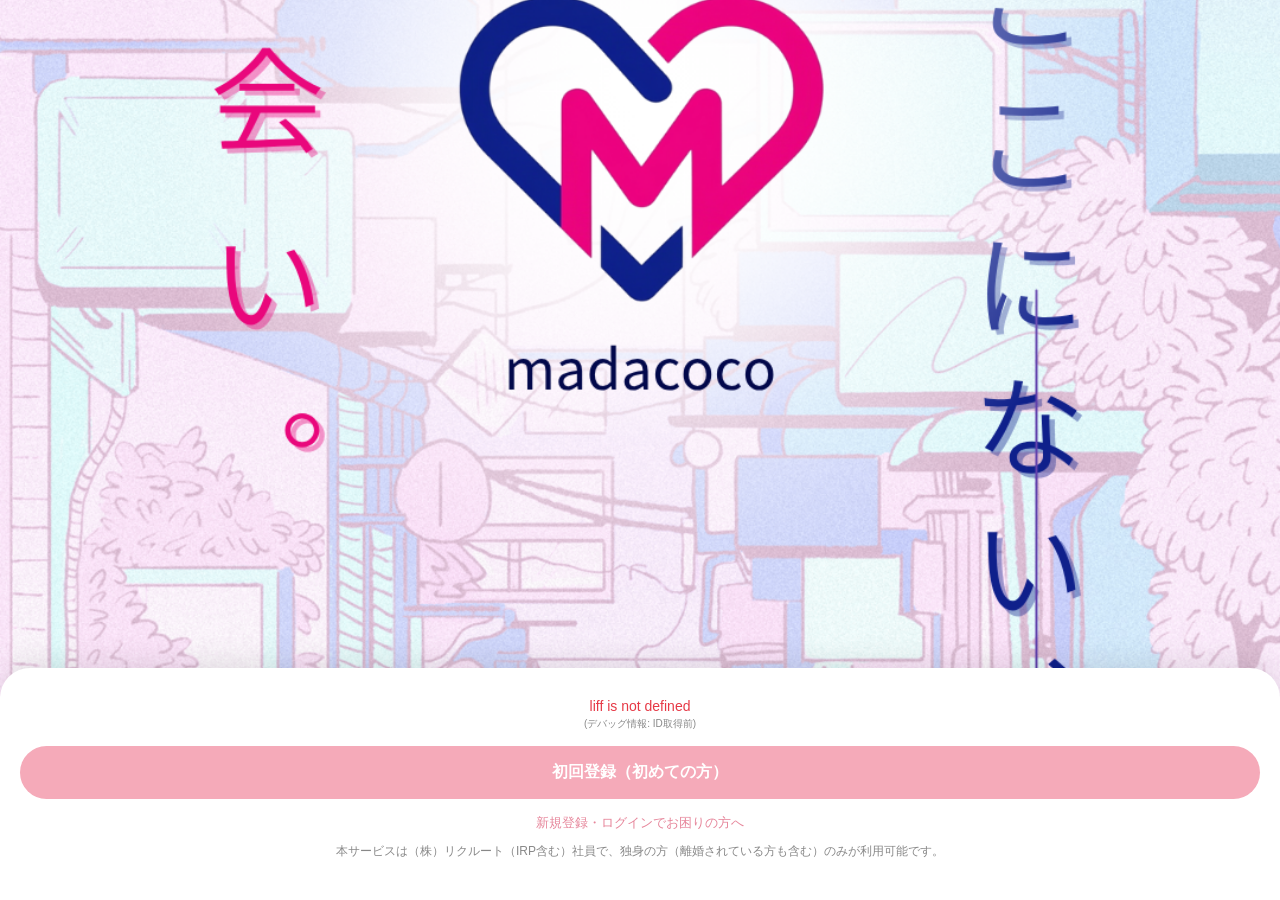
==== index.html @ 836d8bd5 "Update index.html" ====
<!DOCTYPE html>
<html lang="ja">
<head>
    <meta charset="UTF-8">
    <meta name="viewport" content="width=device-width, initial-scale=1.0, maximum-scale=1.0, user-scalable=no">
    <title>マダココ LIFF App</title>
    <link rel="stylesheet" href="swiper-bundle.min.css">
    <link rel="stylesheet" href="https://cdnjs.cloudflare.com/ajax/libs/font-awesome/6.5.2/css/all.min.css">
    <link rel="stylesheet" href="style.css">
    <script src="https://cdn.jsdelivr.net/npm/chart.js"></script>
    <script src="https://static.line-scdn.net/liff/edge/2/sdk.js"></script>
    <script src="https://cdn.jsdelivr.net/npm/vue@2.6.14/dist/vue.js"></script>
</head>
<body>
    <div id="loader-wrapper">
        <div class="loader-content">
            <div class="spinner"></div>
            <div class="loader-text-container">
                <span class="loading-text-item">リダイレクト中です...</span>
                <span class="loading-text-item">読み込み中です...</span>
                <span class="loading-text-item">表示情報の取得です</span>
            </div>
        </div>
    </div>

    <div id="app" style="display: none;">
    <!-------------- ---------------------------------------- -->
    <!-------------- マイページ（ホーム）ここからです-------------- -->
    <!-------------- ---------------------------------------- -->
        <div id="my-page" class="page" style="display: none;">
            <button id="menu-toggle-btn" class="menu-icon-btn" onclick="toggleSideMenu()">
                <i class="fas fa-bars"></i>
            </button>
            
            <header class="profile-header">
                <div class="profile-image-container">
                <img id="profile-image" src="https://placehold.jp/150x150.png" alt="プロフィール画像">
                </div>
                <h2 id="nickname">読み込み中...</h2>
                <p id="user-details">--歳・--領域</p>
            </header>
            
            <main class="main-content">
                <section class="metrics">
                    <div class="metric-card" onclick="openKyunDetailModal()">
                        <span class="metric-label">保有キュン</span>
                        <span class="metric-value" id="kyun-points">--</span>
                    </div>
                    <div class="metric-card" onclick="openDiagnosisModal()">
                        <span class="metric-label">診断達成率</span>
                        <span class="metric-value" id="diagnosis-progress">--%</span>
                    </div>
                </section>
                
             <div id="kyun-detail-modal" class="modal-overlay">
            <div class="modal-content-box">
                <div class="modal-header">
                    <h3>キュンポイント詳細</h3>
                    <button class="modal-close-btn" onclick="closeKyunDetailModal()">
                        <i class="fas fa-times"></i>
                    </button>
                </div>
                
                <div class="modal-body">
                    <div class="point-summary">
                        <span class="label">現在の保有数</span>
                        <span class="value" id="modal-kyun-total">--</span>
                        <span class="unit">キュン</span>
                    </div>

                    <div class="point-details-list">
                        <div class="detail-item">
                            <span class="detail-label">有効期限 (無期限)</span>
                            <span class="detail-value">10pt</span>
                        </div>
                        <div class="detail-item alert">
                            <span class="detail-label">今月末で失効</span>
                            <span class="detail-value">5pt</span>
                        </div>
                        <div class="detail-item">
                            <span class="detail-label">来月末で失効</span>
                            <span class="detail-value">0pt</span>
                        </div>
                    </div>

                    <hr class="divider">
                    
                    <p class="modal-note">
                        <small>※ポイントは付与された日から180日間有効です。<br>期限が切れると自動的に失効します。</small>
                    </p>

                    <button class="modal-action-btn" onclick="closeKyunDetailModal()">閉じる</button>
                </div>
            </div>
          </div>

                <section class="pickup-section">
                    <h3>今日のピックアップ</h3>
                </section>
                <section id="photo-upload-promo" class="photo-upload-promo" style="display: none;">
                    <div class="promo-card">
                        <div class="promo-icon">
                            <i class="fas fa-camera"></i>
                        </div>
                        <div class="promo-content">
                            <h3>プロフィール画像を設定しよう</h3>
                            <p>顔写真があるとマッチング率が大幅UP！<br>ぜひ登録しましょう！</p>
                        </div>
                        <button class="promo-btn" onclick="alert('写真登録機能')">
                            写真を登録する <i class="fas fa-arrow-right"></i>
                        </button>
                    </div>
                </section>
                
                <section class="pickup-users">
                    <img src="https://placehold.jp/100x100.png?text=User1" alt="ピックアップユーザー1">
                    <img src="https://placehold.jp/100x100.png?text=User2" alt="ピックアップユーザー2">
                    <img src="https://placehold.jp/100x100.png?text=User3" alt="ピックアップユーザー3">
                </section>

                <section class="timeline">
                    <div class="timeline-item">
                        <img src="https://placehold.jp/100x100.png?text=User4" alt="ゆりん">
                        <p><strong>ゆりさん(24)</strong>とマッチングしました！</p>
                        <i class="fas fa-heart"></i>
                    </div>
                    <div class="timeline-item">
                        <img src="https://placehold.jp/100x100.png?text=User5" alt="さおり">
                        <p><strong>さおりさん(24)</strong>が「いいね！」しました。</p>
                        <i class="fas fa-heart" style="color: #FFC0CB;"></i>
                    </div>
                    <div class="timeline-item timeline-item-action">
                        <img src="https://placehold.jp/100x100.png?text=User6" alt="いれん">
                        <div class="timeline-item-content">
                            <p><strong>いれんさん</strong>が「いいね！」しました。</p>
                            <p class="timeline-subtext">プロフィールを30%更新しました！</p>
                        </div>
                        <a href="#" class="timeline-button">可能する</a>
                    </div>
                </section>

                </main>
             <!-------------- ホーム画面のフッターです-------------------- -->
            <nav class="footer-nav">
                <a href="#" class="nav-item active" id="go-to-home-from-home">
                    <i class="fas fa-home"></i>
                    <span>ホーム</span>
                </a>
                <a href="#" class="nav-item" id="go-to-diagnosis-from-home">
                    <i class="fas fa-search"></i>
                    <span>診断</span>
                </a>
                <div class="nav-center-wrapper">
                    <a href="#" class="nav-item-center" id="go-to-swipe-from-home">
                        <img src="img/logo.png" alt="さがす" class="footer-logo">
                    </a>
                    <span class="nav-center-label">さがす</span>
                </div>
                <a href="#" class="nav-item" id="go-to-messages-from-home">
                    <i class="fas fa-comments"></i>
                    <span>メッセージ</span>
                </a>
                <a href="#" class="nav-item" id="go-to-assistant-from-home">
                    <i class="fas fa-user"></i>
                    <span>アシスタント</span>
                </a>
            </nav>
             <!-------------- ホーム画面のフッターここまで-------------------- -->
        
        </div><!----my-page閉じタグ- -->
    <!-------------- ---------------------------------------- -->
    <!-------------- マイページ（ホーム）ここまで----------------- -->
    <!-------------- ---------------------------------------- -->
    
        <!-------------- ---------------------------------------- -->
        <!-------------- グリッド・スワイプユーザー画面ここからです-------------- -->
        <div id="search-page" class="page" style="display: none;">
        <div class="app-container">
            
            <header class="app-header">
                <button class="icon-btn back-button" data-target="my-page">
                    <i class="fas fa-chevron-left"></i>
                </button>

                <div class="header-center-action">
                    <button class="view-toggle-btn active" id="toggle-view-mode-btn">
                        <i class="fas fa-th-large" id="toggle-view-icon"></i>
                    </button>
                </div>

                <button class="icon-btn menu-btn" onclick="toggleSideMenu()">
                    <i class="fas fa-bars"></i>
                </button>
            </header>

            <main class="main-content" style="position: relative;">
                
                <div id="swipe-view-area" style="width: 100%; height: 100%;">
                    <div class="swiper">
                        <div class="swiper-wrapper" id="swipe-deck">
                            </div>
                    </div>
                </div>

                <div id="grid-view-area" class="user-grid" style="display: none; width: 100%; height: 100%;">
                    <div id="user-grid-container">
                        </div>
                </div>

            </main>

            <nav class="footer-nav">
                <a href="#" class="nav-item" id="go-to-home-from-search">
                    <i class="fas fa-home"></i>
                    <span>ホーム</span>
                </a>
                <a href="#" class="nav-item" id="go-to-diagnosis-from-search">
                    <i class="fas fa-search"></i>
                    <span>診断</span>
                </a>
                <div class="nav-center-wrapper">
                    <a href="#" class="nav-item-center active" id="go-to-search-refresh">
                        <img src="img/logo.png" alt="さがす" class="footer-logo">
                    </a>
                    <span class="nav-center-label active">さがす</span>
                </div>
                <a href="#" class="nav-item" id="go-to-messages-from-search">
                    <i class="fas fa-comments"></i>
                    <span>メッセージ</span>
                </a>
                <a href="#" class="nav-item" id="go-to-assistant-from-search">
                    <i class="fas fa-user"></i>
                    <span>アシスタント</span>
                </a>
            </nav>
        </div>
      </div>
        <!-------------- グリッド・スワイプユーザー画面ここまで---------------- -->
        <!-------------- ---------------------------------------- -->
        
    <!-------------- ---------------------------------------- -->
    <!-------------- 初回登録画面ここからです-------------------- -->
    <!-------------- ---------------------------------------- -->
    <div id="registration-header" style="display: none;">
            
            <div class="header-top-row">
                <button id="reg-back-btn" class="header-back-btn" onclick="goBackStep()">
                    <i class="fas fa-chevron-left"></i>
                    <span>戻る</span>
                </button>

                <div class="reg-logo-container">
                    <img src="img/logo.png" alt="MADAKOKO Logo" class="reg-logo">
                </div>
                
                <div class="header-spacer"></div>
            </div>
            
            <div class="progress-area">
                <div class="progress-label">
                    <span class="step-text">STEP</span>
                    <span id="current-step-num" class="current-num">1</span>
                    <span class="total-num">/ 6</span>
                </div>
                <div class="progress-bar-bg">
                    <div id="progress-bar-fill" class="progress-bar-fill" style="width: 16%;"></div>
                </div>
            </div>
        </div>

    <div id="gender-selection-page" class="page" style="display: none;">
            <div class="gender-container">
                <h2>あなたの性別を教えてください</h2>
                <p>マッチングのために必要です</p>
                <div class="gender-buttons">
                    <button class="gender-btn male" onclick="selectGender('Men')">
                        <i class="fas fa-mars"></i> 男性
                    </button>
                    <button class="gender-btn female" onclick="selectGender('Women')">
                        <i class="fas fa-venus"></i> 女性
                    </button>
                </div>
            </div>
        </div>

    <div id="name-input-page" class="page" style="display: none;">
            <div class="gender-container"> <h2>お名前を教えてください</h2>
                <p>ユーザー登録のため、お名前（フルネーム）を入力してください。<br><small>(例)田中花子</small></p>
                
                <div class="input-group">
                    <input type="text" id="user-name-input" class="registration-input" placeholder="お名前を入力">
                </div>

                <div class="gender-buttons" style="margin-top: 30px;">
                    <button class="gender-btn next-step" onclick="submitName()">
                        次へ進む <i class="fas fa-chevron-right" style="font-size: 1rem; margin-left: 5px;"></i>
                    </button>
                </div>
            </div>
        </div>
     <div id="nickname-input-page" class="page" style="display: none;">
            <div class="gender-container"> <h2>ニックネーム登録</h2>
                <p>次に、マダココ上で使用したいニックネームを送信をお願い致します！<br><small style="color: #ff5252;">※他のユーザーに表示されます</small></p>
                
                <div class="input-group">
                    <input type="text" id="user-nickname-input" class="registration-input" placeholder="ニックネームを入力">
                </div>

                <div class="gender-buttons" style="margin-top: 30px;">
                    <button class="gender-btn next-step" onclick="submitNickname()">
                        次へ進む <i class="fas fa-chevron-right" style="font-size: 1rem; margin-left: 5px;"></i>
                    </button>
                </div>
            </div>
        </div>
     <div id="employee-id-input-page" class="page" style="display: none;">
            <div class="gender-container"><h2>従業員番号の登録</h2>
                <p>次に、従業員番号の送信をお願い致します！<br>
                   <small>(例)01010011 ※半角英数字のみ入力して下さい。</small>
                </p>
                
                <div class="input-group">
                    <input type="tel" id="user-employee-id-input" class="registration-input" placeholder="従業員番号を入力" maxlength="8" pattern="[0-9]*">
                </div>

                <div class="gender-buttons" style="margin-top: 30px;">
                    <button class="gender-btn next-step" onclick="submitEmployeeId()">
                        次へ進む <i class="fas fa-chevron-right" style="font-size: 1rem; margin-left: 5px;"></i>
                    </button>
                </div>
            </div>
        </div>
      <div id="age-input-page" class="page" style="display: none;">
            <div class="gender-container">
                <h2>年齢の登録</h2>
                <p>次に、あなたの年齢の送信をお願い致します！</p>
                
                <div class="input-group">
                    <input type="tel" id="user-age-input" class="registration-input" placeholder="年齢を入力 (例: 25)" maxlength="2" pattern="[0-9]*">
                </div>

                <div class="gender-buttons" style="margin-top: 30px;">
                    <button class="gender-btn next-step" onclick="submitAge()">
                        次へ進む <i class="fas fa-chevron-right" style="font-size: 1rem; margin-left: 5px;"></i>
                    </button>
                </div>
            </div>
        </div>

      <div id="department-input-page" class="page" style="display: none;">
            <div class="gender-container" style="max-width: 400px;"> <h2>所属領域の選択</h2>
                <p>あなたが所属する領域を選択してください！</p>
                
                <div class="department-grid">
                    <button class="dept-btn" onclick="submitDepartment('HR/人材')">HR・人材</button>
                    <button class="dept-btn" onclick="submitDepartment('住まい')">住まい</button>
                    <button class="dept-btn" onclick="submitDepartment('結婚')">結婚</button>
                    <button class="dept-btn" onclick="submitDepartment('車')">車</button>
                    <button class="dept-btn" onclick="submitDepartment('教育/進路')">教育・進路</button>
                    <button class="dept-btn" onclick="submitDepartment('旅行・レジャー')">旅行・レジャー</button>
                    <button class="dept-btn" onclick="submitDepartment('飲食')">飲食</button>
                    <button class="dept-btn" onclick="submitDepartment('ビューティー')">ビューティー</button>
                    <button class="dept-btn" onclick="submitDepartment('その他（業務支援など）')">その他<br><span style="font-size:0.8em">(業務支援など)</span></button>
                </div>

                <div style="margin-top: 20px;">
                    <small>※ボタンをタップすると登録が完了します</small>
                </div>
            </div>
        </div>
        <!-------------- ---------------------------------------- -->
        <!-------------- 　初回登録画面ここまで　-------------------- -->
        <!-------------- ---------------------------------------- -->
        

        <!-- 登録後のオンボーディング-->
        <div id="onboarding-page" class="page" style="display: none;">
　　　　　<div class="swiper onboarding-swiper">
                <div class="swiper-wrapper">
                    
                    <div class="swiper-slide onboarding-slide">
                        <div class="slide-text-area">
                            <h2>ご登録ありがとうございます！<br>まずは使い方を知りましょう</h2>
                        </div>
                        <img src="img/AI-choice.png" alt="説明画像1" class="onboarding-image">
                        <div class="slide-text-area">
                            <p>あなたを助ける専属の<br>AIアシスタントを選択します。</p>
                        </div>
                    </div>

                    <div class="swiper-slide onboarding-slide">
                       <div class="slide-text-area">
                            <h2>プロフィール写真を登録しましょう</h2>
                            <p>身バレ防止のため、個人を特定できない写真がベストです。<br>後からマイページで変更できます。</p>
                        </div>
                        <!-- <img src="https://placehold.jp/800x600.png?text=Image+3" alt="説明画像2" class="onboarding-image">-->
                        <img src="https://tanes.jp/wp-content/uploads/2025/11/ex_profile.png" alt="説明画像2" class="onboarding-image">
                        <div class="slide-text-area">
                            <div class="photo-tips">
                                <small>好きなものの写真などが良いかも！<br>※他人の写真など、プライバシーを侵害する写真はやめて下さい。</small>
                            </div>
                        </div>
                    </div>

                    <div class="swiper-slide onboarding-slide">
                      <div class="slide-text-area">
                            <h2>６つの診断であなたの個性を登録</h2>
                        </div>
                        <img src="https://tanes.jp/wp-content/uploads/2025/05/1.png" alt="説明画像3" class="onboarding-image">
                        <div class="slide-text-area">
                            <p>楽しい診断であなたの価値観を表現！<br>それをもとにマッチング！</p>
                        </div>
                    </div>
                    
                    <div class="swiper-slide onboarding-slide">
                      <div class="slide-text-area">
                            <h2>「キュン」でアピールしよう！</h2>
                        </div>
                        <!--  <img src="https://placehold.jp/800x600.png?text=Image+2" alt="説明画像4" class="onboarding-image">-->
                         <img src="https://tanes.jp/wp-content/uploads/2025/11/kyun-image.png" alt="説明画像4" class="onboarding-image">
                        <div class="slide-text-area">
                            <p>「キュン」で気になる相手へアピール！<br>お互いに送り合った場合、<br>「キュン・キュン」状態突入！<br>トークができるようになるよ！</p>
                        </div>
                    </div>

                </div>
                <div class="swiper-pagination onboarding-pagination">
                </div>
                <div class="onboarding-footer">
                <button id="onboarding-next-btn" class="main-action-btn">次へ</button>
                </div>
            </div>
        </div>

        <div id="assistant-selection-page" class="page" style="display: none;">
            <div class="gender-container" style="max-width: 500px;">
                <h2>パートナーの選択</h2>
                <p>あなたの診断をサポートする<br>アシスタントを選択してください。</p>

                <div class="assistant-grid">
                    <div class="assistant-card" onclick="submitAssistant('butler')">
                        <div class="assistant-img-wrapper">
                            <img src="https://tanes.jp/wp-content/uploads/2025/10/真田くん-scaled.png" alt="執事 真田">
                        </div>
                        <div class="assistant-info">
                            <h3>執事：真田くん</h3>
                            <p>冷静沈着で頼れる<br>イケメン執事アシスタント</p>
                        </div>
                        <button class="select-assist-btn">真田くんにする</button>
                    </div>

                    <div class="assistant-card" onclick="submitAssistant('maid')">
                        <div class="assistant-img-wrapper">
                            <img src="https://tanes.jp/wp-content/uploads/2025/10/ココちゃん.png" alt="メイド ココ">
                        </div>
                        <div class="assistant-info">
                            <h3>メイド：ココちゃん</h3>
                            <p>元気いっぱいで明るい<br>可憐メイドアシスタント</p>
                        </div>
                        <button class="select-assist-btn">ココちゃんにする</button>
                    </div>
                </div>
            </div>
        </div>

    　　　<!-- ヘッダーのメニュー表示画面-->
        <div id="menu-overlay" onclick="toggleSideMenu()"></div>

           <div id="side-menu">
            <div class="menu-header">
                <h3>設定・編集</h3>
                <button class="menu-close-btn" onclick="toggleSideMenu()">
                    <i class="fas fa-times"></i>
                </button>
            </div>
            <ul class="menu-list">
                <li onclick="alert('基本情報の編集機能は準備中です')">
                    <i class="fas fa-user-edit"></i> 基本情報の変更
                </li>
                <li onclick="alert('写真の変更機能は準備中です')">
                    <i class="fas fa-camera"></i> プロフィール写真の変更
                </li>
                <li onclick="alert('通知設定機能は準備中です')">
                    <i class="fas fa-bell"></i> 通知設定
                </li>
                <hr>
                <li onclick="alert('ヘルプ機能は準備中です')">
                    <i class="fas fa-question-circle"></i> ヘルプ・お問い合わせ
                </li>
                <li onclick="liff.closeWindow();">
                    <i class="fas fa-sign-out-alt"></i> アプリを閉じる
                </li>
            </ul>
           </div>
        <!-- ヘッダーのメニュー表示画面ここまで-->
        
        <!-- レーダーチャートポップアップ-->
            <div id="diagnosis-modal" class="modal-overlay">
            <div class="modal-content-box">
                <div class="modal-header">
                    <h3>診断ステータス</h3>
                    <button class="modal-close-btn" onclick="closeDiagnosisModal()">
                        <i class="fas fa-times"></i>
                    </button>
                </div>
                
                <div class="modal-body">
                    <p class="chart-instruction">
                        あなたの恋愛傾向分析結果です。<br>
                        <small>※未診断の項目は「0」と表示されます。</small>
                    </p>

                    <div class="chart-container" style="position: relative; height:300px; width:100%">
                        <canvas id="radarChart"></canvas>
                    </div>

                    <div class="incomplete-alert" id="diagnosis-alert" style="display:none;">
                        <i class="fas fa-exclamation-circle"></i> 未完了の診断があります
                    </div>

                    <button class="modal-action-btn" onclick="closeDiagnosisModal()">閉じる</button>
                </div>
            </div>
        </div>
        <!-- レーダーチャートポップアップここまで-->

        <!-- マッチング（キュンキュン）演出です-->
        <div id="match-success-page" class="page" style="display: none;">
            <div class="match-container">
                <div class="match-logo-container">
                    <img src="img/logo.png" alt="Logo" class="match-logo">
                </div>
                <div class="match-title">
                    KYUN ★ KYUN!
                </div>
                
                <div class="match-animation-area">
                    <div id="heartbeat-loader">
                        <svg version="1.1" xmlns="http://www.w3.org/2000/svg" viewBox="0 0 298 53.9">
                            <path class="heartbeat-path" d="M0.7,21.5h33.8l8.9,19.3l17-38.6l10.9,19.3h51l11.6,22l14.8-44.8l10.9,22.8h138.8"/>
                        </svg>
                    </div>
                    <div class="match-user left">
                        <img id="match-my-img" src="" alt="Me">
                    </div>
                    
                    <div class="match-heart">
                        <i class="fas fa-heart"></i>
                    </div>
                    
                    <div class="match-user right">
                        <img id="match-partner-img" src="" alt="Partner">
                    </div>
                </div>

                <div class="match-message-box">
                    <p>You matched with <strong id="match-partner-name">〇〇</strong>.</p>
                    <div class="match-sub-text-box">
                        Start your secret conversation now.
                    </div>
                </div>
                <button class="match-action-btn" @click="goToSecretQuestionPhase">
                   ヒミツの質問へ進む
                </button>
            </div>
            </div>
        
        <!-- マッチング（キュンキュン）演出ここまで-->

        <!-- ヒミツの質問画面-->
        <div v-if="currentView === 'match-question'" class="step-container">
      <h2 class="step-title">ヒミツの質問を設定</h2>
      <p class="step-description">
        お相手に聞きたいことを2つ選んで、<br>具体的な質問を入力してください。
      </p>

      <div class="topic-list">
        <div v-for="(topic, index) in secretTopics" :key="index" class="topic-item">
          <button 
            class="btn topic-btn" 
            :class="{ 'selected': isTopicSelected(topic) }"
            @click="toggleTopic(topic)"
            :disabled="!isTopicSelected(topic) && selectedTopics.length >= 2"
          >
            {{ topic }}
          </button>

          <div v-if="isTopicSelected(topic)" class="question-input-area">
            <p class="input-label">具体的な質問内容：</p>
            <input 
              type="text" 
              v-model="questionInputs[topic]" 
              placeholder="例：休日は何をして過ごすのが好き？"
              class="input-text"
            >
          </div>
        </div>
      </div>

      <div class="action-area">
        <button class="btn btn-submit" @click="submitSecretQuestions" :disabled="!isFormValid">
          これで決定する
        </button>
      </div>
    </div>
    <!-- ヒミツの質問画面ここまで-->
        
</div><!-- 27行目<div id="app" style="display: none;">の閉じタグ-->

    <div id="sync-button-container" style="display: none;">
        
        <div class="registration-content">
            <p id="error-message"></p>
            
            <button id="sync-button" class="registration-button primary" onclick="syncAccount()">
                初回登録（初めての方）
            </button>
            
            <div class="registration-footer">
                <a href="#">新規登録・ログインでお困りの方へ</a>
                <p>本サービスは（株）リクルート（IRP含む）社員で、独身の方（離婚されている方も含む）のみが利用可能です。</p>
            </div>
        </div>
        
    </div>

    <script src="swiper-bundle.min.js"></script>
   <script src="script.js?v=1.0.5"></script> 
<script>
  // Vue.jsの初期化
  new Vue({
    el: '#app', // id="app" の中をVueで管理する
    data: {
      currentView: '', // 現在表示しているVue管理下の画面
      
      // ヒミツの質問用データ
      secretTopics: [
        '仕事の価値観', '恋愛のスタンス', 'お金の使い方', 
        '休日の過ごし方', '食の好み', '譲れないコト', 'その他'
      ],
      selectedTopics: [],   // 選択されたトピック
      questionInputs: {},   // 質問文の入力内容
      
      // 必要に応じてマッチングIDなどをここに保持
      currentMatchId: null 
    },
    computed: {
      // 2つ選択され、かつ両方にテキストが入力されているかチェック
      isFormValid: function() {
        if (this.selectedTopics.length !== 2) return false;
        var self = this;
        return this.selectedTopics.every(function(topic) {
          var text = self.questionInputs[topic];
          return text && text.trim().length > 0;
        });
      }
    },
    methods: {
      // トピックボタンが押された時の処理
      toggleTopic: function(topic) {
        var idx = this.selectedTopics.indexOf(topic);
        if (idx >= 0) {
          // 選択解除
          this.selectedTopics.splice(idx, 1);
        } else {
          // 追加（2つ未満の場合のみ）
          if (this.selectedTopics.length < 2) {
            this.selectedTopics.push(topic);
            // 入力欄初期化
            if (!this.questionInputs[topic]) {
              this.$set(this.questionInputs, topic, '');
            }
          }
        }
      },
      
      // 選択状態かどうか
      isTopicSelected: function(topic) {
        return this.selectedTopics.indexOf(topic) !== -1;
      },

      // マッチング画面から質問画面へ遷移する処理
      goToSecretQuestionPhase: function() {
        // 既存のVanilla JSで制御されている画面を非表示にする
        // (マッチング成功画面のIDを指定して隠す)
        var matchPage = document.getElementById('match-success-page');
        if (matchPage) matchPage.style.display = 'none';

        // Vueの画面を表示する
        this.currentView = 'match-question';
        
        // ※ここで必要であれば currentMatchId をセットする処理を入れる
        // this.currentMatchId = "取得したID";
      },

      // GASへ送信する処理
      submitSecretQuestions: function() {
        var self = this;
        // 送信ボタンを連打できないようにローディング等を挟むと良いですが、ここでは簡易的に実装
        
        // LIFFのID取得（まだ取得できていない場合の保険）
        var liffId = null;
        if (liff && liff.getDecodedIDToken()) {
            liffId = liff.getDecodedIDToken().sub; // LINE User ID相当
        }

        var payload = {
          action: 'submitSecretQuestions',
          liffUserId: liffId, 
          matchId: this.currentMatchId, // マッチングID
          questions: this.selectedTopics.map(function(topic) {
            return {
              topic: topic,
              text: self.questionInputs[topic]
            };
          })
        };

        // GASへの送信（fetch）
        // ★★★注意：以下のURLはあなたのGASウェブアプリのURLに書き換えてください★★★
        var GAS_API_URL = 'https://script.google.com/macros/s/AKfycbx.../exec'; 

        fetch(GAS_API_URL, {
          method: 'POST',
          body: JSON.stringify(payload)
        })
        .then(function(response) { return response.json(); })
        .then(function(data) {
          if (data.success) {
            alert("質問を送信しました！トーク画面に戻って結果をお待ちください。");
            liff.closeWindow(); // 画面を閉じる
          } else {
            alert("送信エラー: " + (data.message || "不明なエラー"));
          }
        })
        .catch(function(error) {
          alert("通信エラーが発生しました: " + error);
        });
      }
    }
  });
</script>
</body>
</html>
---- style.css ----
/* style.css (理想UIへの修正版) */
:root {
    --bg-color-light: #F7F7F7; /* 理想UIの背景色に近い色 */
    --card-color-light: #FFFFFF;
    --primary-text-light: #222222;
    --secondary-text: #888;
    
    /* --- テーマカラー定義 --- */
    --theme-color-pink: #EC027E;
    /* 理想UIの紫 (ヘッダーグラデーション用) */
    --theme-color-purple: #9B27AF; 
    /* 理想UIの濃いピンク (ヘッダーグラデーション用) */
    --theme-color-deep-pink: #E03C7E;
    
    --accent-color: var(--theme-color-pink);
    --swiper-theme-color: var(--theme-color-pink);
    --icon-color: #CCC;
    --icon-active: var(--theme-color-pink);
    --footer-height: 75px; /* フッターの高さを変数で定義 */
}

body { 
    margin: 0; 
    font-family: -apple-system, BlinkMacSystemFont, 'Segoe UI', Roboto, 'Helvetica Neue', Arial, sans-serif; 
    background-color: var(--bg-color-light); /* 理想UIの背景色 */
    color: var(--primary-text-light); 
    height: 100vh; 
    /* overflow: hidden; */ /* ← スクロール可能にするためコメントアウト */
}
#app { display: none; }

/* --- ページ共通 --- */
.page { 
    animation: fadeIn 0.5s ease-in-out; 
    /* フッターナビの分だけ下部に余白を確保 */
    padding-bottom: var(--footer-height); /* 変数を使用 */
    /* padding-bottom: 80px; */
}
@keyframes fadeIn { from { opacity: 0; } to { opacity: 1; } }


/* ▼▼▼▼▼ 理想UIのマイページスタイル ▼▼▼▼▼ */

/* #my-page 専用のコンテナ設定を削除 */
/* .container { ... } */

/* 理想UIのプロフィールヘッダー */
.profile-header { 
    /* 理想UIのグラデーション（紫からピンクへ） */
    background: linear-gradient(135deg, var(--theme-color-purple) 0%, var(--theme-color-deep-pink) 100%);
    color: white;
    padding: 30px 24px 30px 24px; /* 高さを調整 */
    text-align: center;
    position: relative; 
    /* 理想UIのカーブ */
    border-radius: 0 0 45% 45% / 0 0 35px 35px;
    box-shadow: 0 4px 15px rgba(0, 0, 0, 0.1);
    margin-bottom: -15px; /* メインコンテンツと少し重ねる */
    z-index: 5;
}
.profile-header img { 
    width: 100px; /* 理想UIに合わせて少し小さく */
    height: 100px; 
    border-radius: 50%; 
    object-fit: cover; 
    border: 4px solid var(--card-color-light);
    box-shadow: 0 5px 20px rgba(0, 0, 0, 0.2);
    padding: 0;
    background: none;
}
.profile-header h2 { 
    margin: 12px 0 4px 0; /* 余白調整 */
    font-size: 22px; 
    font-weight: 600; 
    color: white;
}
/* 理想UIの「28歳・〇〇」のスタイル */
#user-details {
    margin: 0;
    font-size: 14px;
    font-weight: 400;
    color: white;
    opacity: 0.9;
}

/* 理想UIのメインコンテンツエリア */
#my-page .main-content {
    padding: 0 16px; /* 左右に余白 */
    position: relative;
    z-index: 10;
    display: flex;
    flex-direction: column;
    gap: 16px; /* 各セクション間の余白 */
}

/* 理想UIの「今日のピックアップ」 */
.pickup-section {
    background-color: var(--theme-color-deep-pink);
    color: white;
    text-align: center;
    padding: 12px;
    border-radius: 12px;
    font-size: 16px;
    font-weight: 600;
    margin-top: 30px; /* ヘッダーと重なる分＋余白 */
}
.pickup-section h3 {
    margin: 0;
    font-size: 1em; /* 親のフォントサイズを継承 */
}

/* 理想UIのメトリクス */
.metrics { 
    display: flex; 
    gap: 16px; 
    /* margin-bottom: 0; */ /* main-contentのgapで管理 */
    margin-left: 0; /* 左右余白は親(.main-content)で管理 */
    margin-right: 0;
}
.metric-card { 
    flex: 1; 
    background-color: var(--card-color-light); 
    border-radius: 12px; 
    padding: 16px; /* 少し小さく */
    text-align: center; 
    box-shadow: 0 4px 10px rgba(0, 0, 0, 0.05); 
}
.metric-label { 
    display: block; 
    font-size: 13px; /* 少し小さく */
    color: var(--secondary-text); 
    margin-bottom: 6px; 
}
.metric-value { 
    font-size: 26px; /* 少し小さく */
    font-weight: 700; 
    color: var(--accent-color); 
}

/* 理想UIのピックアップユーザー */
.pickup-users {
    display: flex;
    justify-content: center;
    gap: 20px;
    padding: 10px 0;
}
.pickup-users img {
    width: 60px;
    height: 60px;
    border-radius: 50%;
    object-fit: cover;
    box-shadow: 0 2px 8px rgba(0, 0, 0, 0.1);
}

/* 理想UIのタイムライン */
.timeline {
    display: flex;
    flex-direction: column;
    gap: 12px;
}
.timeline-item {
    background-color: var(--card-color-light);
    border-radius: 12px;
    padding: 12px 16px;
    display: flex;
    align-items: center;
    gap: 12px;
    box-shadow: 0 2px 5px rgba(0, 0, 0, 0.05);
}
.timeline-item img {
    width: 44px;
    height: 44px;
    border-radius: 50%;
    object-fit: cover;
}
.timeline-item p {
    margin: 0;
    flex-grow: 1;
    font-size: 14px;
    line-height: 1.4;
}
.timeline-item i {
    font-size: 20px;
    color: var(--theme-color-pink);
}
/* タイムライン（ボタン付き） */
.timeline-item-action {
    flex-wrap: wrap; /* ボタンがはみ出たら改行 */
}
.timeline-item-content {
    flex-grow: 1;
}
.timeline-subtext {
    font-size: 12px !important;
    color: var(--secondary-text);
}
.timeline-button {
    background-color: var(--theme-color-purple);
    color: white;
    text-decoration: none;
    font-size: 12px;
    font-weight: 600;
    padding: 8px 12px;
    border-radius: 20px;
    margin-left: auto; /* 右寄せ */
}

/* 旧フッター*/
.footer-nav {
    display: flex;
    justify-content: space-around;
    align-items: center;
    position: fixed;
    bottom: 0;
    left: 0;
    right: 0;
    width: 100%;
    height: var(--footer-height); 
    background-color: var(--card-color-light);
    box-shadow: 0 -2px 10px rgba(0, 0, 0, 0.05);
    border-top: 1px solid #f0f0f0;
    padding-bottom: 13px; 
    box-sizing: border-box; 
    z-index: 100;
}
.footer-nav .nav-item {
    display: flex;
    flex-direction: column;
    align-items: center;
    justify-content: center;
    text-decoration: none;
    color: var(--secondary-text);
    font-size: 10px;
    gap: 2px;
    flex: 1; 
    padding-top: 5px; 
}
.footer-nav .nav-item i {
    font-size: 20px;
}
.footer-nav .nav-item.active {
    color: var(--theme-color-pink);
}

/* ▼▼▼ フッターメニューのスタイル修正 ▼▼▼ */


/* 真ん中の強調ボタンのラッパー */
.nav-center-wrapper {
    flex: 1;
    display: flex;
    flex-direction: column;
    align-items: center;
    position: relative;
    top: -15px; /* 上にずらす */
}

/* 真ん中の円形ボタン */
.nav-item-center {
    width: 56px;
    height: 56px;
    background: #b8e0f9; /* ロゴの青色を背景に0a1f88 */
    border-radius: 50%; /* 円形に */
    display: flex;
    justify-content: center;
    align-items: center;
    box-shadow: 0 -3px 8px rgba(0, 0, 0, 0.2); /* 上向きの影 */
    border: 4px solid #fff; /* 背景と同化する白い枠線 */
    text-decoration: none;
    transition: transform 0.1s;
}

.nav-item-center:active {
    transform: scale(0.95);
}

/* 真ん中のロゴ画像 */
.footer-logo {
    width: 45px; /* ロゴのサイズ調整 */
    height: auto;
}

/* 真ん中のラベルテキスト */
.nav-center-label {
    font-size: 10px;
    color: #aaa;
    margin-top: 5px;
    font-weight: bold;
}

/* 真ん中がアクティブな時のスタイル */
.nav-item-center.active {
    background: #f7cfe3; /* アクティブ時はピンクに #F6178C*/
}
.nav-center-label.active {
    color: #F6178C;
}

/* ▲▲▲▲▲▲▲▲▲▲▲▲▲▲▲▲▲▲▲▲▲▲▲▲▲▲▲ */





/* 既存の .actions は 理想UI では使わないため非表示 */
.actions { 
    display: none; 
}

/* ▲▲▲▲▲ 理想UIのマイページスタイルここまで ▲▲▲▲▲ */


/* --- ローディング画面 (変更なし) --- */
#loader-wrapper { position: fixed; top: 0; left: 0; width: 100%; height: 100%; background-color: var(--bg-color-light); display: flex; justify-content: center; align-items: center; z-index: 9999; opacity: 1; visibility: visible; transition: opacity 0.5s ease-out, visibility 0.5s ease-out; }
#loader-wrapper.is-hidden { opacity: 0; visibility: hidden; }
.loader-content { text-align: center; }
.spinner { 
    border: 4px solid transparent;
    border-top-color: #EC027E;
    border-bottom-color: #0E1F89;
    border-radius: 50%; 
    width: 40px; 
    height: 40px; 
    margin: 0 auto 24px auto; 
    animation: spin 1.0s linear infinite; 
}
.loader-text-container { position: relative; height: 20px; color: var(--secondary-text); }
.loading-text-item { position: absolute; width: 100%; left: 0; text-align: center; opacity: 0; white-space: nowrap; animation-name: fadeInOut; animation-duration: 1.5s; animation-fill-mode: both; }
.loading-text-item:nth-child(1) { animation-delay: 0.1s; }
.loading-text-item:nth-child(2) { animation-delay: 1.6s; }
.loading-text-item:nth-child(3) { animation-delay: 3.1s; }
@keyframes spin { to { transform: rotate(360deg); } }
@keyframes fadeInOut { 0% { opacity: 0; transform: translateY(10px); } 20% { opacity: 1; transform: translateY(0); } 80% { opacity: 1; transform: translateY(0); } 100% { opacity: 0; transform: translateY(-10px); } }

/* --- 旧ユーザー画面 (停止中) 
#user-grid-page .page-header { display: flex; align-items: center; justify-content: space-between; padding: 16px 24px; border-bottom: 1px solid #e0e0e0; background-color: var(--card-color-light); }
#user-grid-page .page-header h1 { margin: 0; font-size: 18px; position: absolute; left: 50%; transform: translateX(-50%); }
#user-grid-page .back-button { color: var(--primary-text-light); text-decoration: none; font-size: 14px; }
.user-grid { display: grid; grid-template-columns: repeat(2, 1fr); gap: 12px; padding: 16px; }
.user-card { background-color: var(--card-color-light); border-radius: 12px; overflow: hidden; box-shadow: 0 4px 10px rgba(0, 0, 0, 0.05); display: flex; flex-direction: column; }
.user-card img { width: 100%; aspect-ratio: 1 / 1; object-fit: cover; }
.user-info { padding: 12px; }
.user-name { font-weight: 600; font-size: 15px; display: block; white-space: nowrap; overflow: hidden; text-overflow: ellipsis; }
.user-details { font-size: 12px; color: var(--secondary-text); display: block; }
--- */
/* === グリッド表示画面のデザイン === 
.user-grid {
    display: grid;
    grid-template-columns: repeat(2, 1fr); 
    gap: 15px;
    padding: 15px;
    padding-bottom: 80px; 
    overflow-y: auto;
}
.grid-user-card {
    background: white;
    border-radius: 15px;
    overflow: hidden;
    box-shadow: 0 4px 10px rgba(0,0,0,0.05);
    position: relative;
    aspect-ratio: 3/4; 
}
.grid-user-image {
    width: 100%;
    height: 100%;
    object-fit: cover;
}
.grid-user-info-overlay {
    position: absolute;
    bottom: 0;
    left: 0;
    width: 100%;
    background: linear-gradient(to top, rgba(0,0,0,0.7), transparent);
    padding: 20px 10px 10px;
    box-sizing: border-box;
    color: white;
}
.grid-user-name {
    font-size: 0.9rem;
    font-weight: bold;
    margin: 0;
}
.grid-user-meta {
    font-size: 0.75rem;
    opacity: 0.9;
}
*/


/* =========================================
   さがすページ（スワイプ＆グリッド統合版）修正版
   ========================================= */

/* ページ全体のコンテナ設定 */
#search-page {
    padding-bottom: 0;
}

#search-page .app-container {
    display: flex;
    flex-direction: column;
    height: 100vh;
    max-width: 420px;
    margin: 0 auto;
    background: linear-gradient(180deg, #E0F7FA 0%, #FCE4EC 100%);
    padding-bottom: var(--footer-height);
    box-sizing: border-box;
}

/* ヘッダー */
#search-page .app-header {
    display: flex; justify-content: space-between; align-items: center;
    padding: 15px 20px; background-color: rgba(255,255,255,0.95);
    border-bottom: none;
    box-shadow: 0 2px 10px rgba(0,0,0,0.05);
    z-index: 10; flex-shrink: 0; height: 50px;
    position: relative;
}
#search-page .icon-btn { background: none; border: none; font-size: 1.2rem; color: #999; cursor: pointer; padding: 5px; width: 40px; }
#search-page .back-button { color: #999; text-decoration: none; }

/* 中央の表示切り替えボタン */
.header-center-action {
    position: absolute; left: 50%; top: 50%; transform: translate(-50%, -50%);
}
.view-toggle-btn {
    background-color: #888; color: white; border: none; border-radius: 6px;
    width: 36px; height: 36px; display: flex; justify-content: center; align-items: center;
    font-size: 1rem; cursor: pointer; box-shadow: 0 2px 5px rgba(0,0,0,0.2);
    transition: transform 0.1s;
}
.view-toggle-btn:active { transform: translate(-50%, -50%) scale(0.95); }

/* メインコンテンツエリア */
#search-page .main-content {
    flex-grow: 1; position: relative; 
    display: block; 
    width: 100%; 
    height: 100%; /* 親のflex-growに従う */
    overflow: hidden; 
}

/* -----------------------------------------
   ① スワイプ表示エリアのデザイン（位置調整版）
   ----------------------------------------- */
#swipe-view-area {
    display: flex;
    align-items: center;     /* 垂直方向中央揃え */
    justify-content: center; /* 水平方向中央揃え */
    height: 100%; 
    width: 100%;
    
    /* ▼▼▼ 位置修正のポイント ▼▼▼ */
    /* ヘッダーの圧迫感を消すため、少し下にずらすためのパディング */
    padding-top: 20px; 
    padding-bottom: 1px;/* 元は20px */
    box-sizing: border-box;

    /* ▼▼▼ ロゴ背景の設定 ▼▼▼ */
    background-image: url('img/logo.png'); /* ロゴ画像のパス */
    background-position: center;
    background-repeat: no-repeat;
    background-size: 100px auto; /* ロゴの大きさ（適宜調整） */
    
    /* 読み込み中っぽくロゴをゆっくり点滅させる */
    animation: logoPulse 2s infinite ease-in-out;
}
/* 点滅アニメーション定義 */
/*@keyframes logoPulse {
    0% { background-color: transparent; opacity: 0.6; }
    50% { background-color: transparent; opacity: 1; }
    100% { background-color: transparent; opacity: 0.6; }
}*/

#search-page .swiper {
    width: calc(100% - 30px); 
    height: 80%; 
    max-height: 580px; 
    overflow: visible;
    /* カードが重なるとき、Swiper自体は不透明にせず背景を見せる */
    z-index: 5; 
}

#search-page .swiper {
    width: calc(95% - 30px); 
    
    /* ▼▼▼ 高さ調整のポイント ▼▼▼ */
    /* 画面いっぱいではなく、少し高さを抑えることで真ん中感を出す */
    height: 88%; 
    max-height: 580px; 
    overflow: visible;
}
#search-page .swiper-slide { background-color: transparent; box-shadow: none; }

/* カードデザイン */
#search-page .profile-card {
    width: 100%; height: 100%; background: transparent; box-shadow: none;
    border-radius: 0; display: flex; flex-direction: column; position: relative;
}

/* 影レイヤー */
#search-page .profile-card::after {
    content: ""; position: absolute; top: 0; left: 50%; transform: translateX(-50%);
    width: 92%; height: 65%; border-radius: 20px;
    box-shadow: 0 15px 35px rgba(0, 0, 0, 0.15);
    z-index: 0;
}

/* 下部の白い情報エリア */
#search-page .profile-card::before {
    content: ""; position: absolute; bottom: 0; left: 0;
    width: 100%; height: 68%;
    background: #fff; border-radius: 25px;
    box-shadow: 0 -5px 20px rgba(0, 0, 0, 0.05);
    z-index: 1;
}

/* 画像エリア */
#search-page .profile-image {
    position: relative; width: 92%; height: 65%; margin: 0 auto;
    border-radius: 20px; box-shadow: none; overflow: hidden;
    flex-shrink: 0; background: #f0f0f0; z-index: 2;
}
#search-page .profile-image img {
    position: absolute; top: 0; left: 0; width: 100%; height: 100%; object-fit: cover;
}
#search-page .profile-image::after {
    content: ''; position: absolute; top: 0; left: 0; right: 0; height: 100px;
    background: linear-gradient(to bottom, rgba(0,0,0,0.2), transparent); pointer-events: none;
}

/* タグとボタン */
#search-page .age-tags {
    position: absolute; top: 15px; left: 15px; z-index: 5; display: flex; gap: 8px;
}
#search-page .age-tags span {
    background-color: #2ECC71; color: #fff; font-size: 0.7rem; font-weight: bold;
    padding: 6px 12px; border-radius: 20px; box-shadow: 0 2px 5px rgba(46, 204, 113, 0.4);
    display: flex; align-items: center; gap: 4px;
}
#search-page .more-btn {
    /*position: absolute; bottom: 15px; right: 15px;
    background: linear-gradient(135deg, #FF5E62, #FF9966);
    color: white; border: none; border-radius: 50px;
    padding: 8px 20px; font-size: 0.9rem; font-weight: bold;
    box-shadow: 0 4px 15px rgba(255, 94, 98, 0.5);
    cursor: pointer; z-index: 5; display: flex; align-items: center; gap: 5px;*/
    position: absolute; bottom: 15px; right: 15px;
    /* マイページヘッダーと同じ 紫(#9B27AF) -> 濃いピンク(#E03C7E) */
    background: linear-gradient(135deg, #9B27AF 0%, #E03C7E 100%);
    color: white; border: none; border-radius: 50px;
    padding: 8px 20px; font-size: 0.9rem; font-weight: bold;
    box-shadow: 0 4px 15px rgba(224, 60, 126, 0.4); /* 影もピンク寄りに */
    cursor: pointer; z-index: 5; display: flex; align-items: center; gap: 5px;
}
/* 新規追加: 職種（job）タグのデザイン */
.job-tag {
    background-color: #6c5ce7; /* 少し落ち着いた紫（またはお好みの色） */
    color: #fff;
    font-size: 0.75rem;
    font-weight: normal;
    padding: 3px 10px;
    border-radius: 12px; /* 丸みのある長方形 */
    margin-left: 8px; /* 名前との距離 */
    white-space: nowrap; /* 折り返し防止 */
    display: inline-block;
    vertical-align: middle;
    box-shadow: 0 2px 5px rgba(0,0,0,0.1);
}

/* プロフィール情報テキスト */
#search-page .profile-info {
    position: relative; z-index: 2; padding: 20px 25px 0;
    flex-shrink: 0; text-align: left; margin-top: 5px;
}
.name-row { display: flex; align-items: baseline; gap: 10px; margin-bottom: 8px; }
#search-page .profile-info h2 { margin: 0; font-size: 1.4rem; color: #333; font-weight: 700; }
.age-text { font-size: 1rem; color: #666; font-weight: normal; }
.location-text { font-size: 0.9rem; color: #888; margin-left: auto; }
.status-row { display: flex; align-items: center; gap: 6px; margin-bottom: 10px; font-size: 0.8rem; color: #2ECC71; font-weight: bold; }
.status-dot { width: 8px; height: 8px; background-color: #2ECC71; border-radius: 50%; }
.bio-text {
    font-size: 0.85rem; color: #666; line-height: 1.4;
    display: -webkit-box; -webkit-line-clamp: 2; -webkit-box-orient: vertical; overflow: hidden;
    margin: 0 0 10px 0;
}

/* アイコンエリア */
#search-page .interest-icons {
    position: relative; z-index: 2; display: flex; justify-content: flex-start; align-items: center;
    gap: 10px; padding: 0 25px 20px; flex-shrink: 0;
}
.common-points-label { font-size: 0.75rem; color: #FF5E62; font-weight: bold; margin-right: 5px; }
#search-page .icon-circle {
    width: 32px; height: 32px; border-radius: 8px; background-color: #fff0f5;
    display: flex; justify-content: center; align-items: center;
    font-size: 0.9rem; color: #FF5E62; border: none;
}

/* -----------------------------------------
   ② グリッド表示エリアのデザイン（修正版）
   ----------------------------------------- */
/* 枠組み（スクロール用） */
#grid-view-area {
    padding-top: 10px;
    height: 100%;
    box-sizing: border-box;
    overflow-y: auto; /* ここでスクロールさせる */
    padding-bottom: 80px; /* フッター被り防止 */
}

/* ★修正: 中身のコンテナ（ID指定に変更）に対してGridを適用 */
#user-grid-container {
    display: grid;
    grid-template-columns: repeat(2, 1fr); /* 確実に2列にする */
    gap: 15px;
    padding: 15px;
    /* heightは指定しない（中身に応じて伸びる） */
    box-sizing: border-box;
}

/* 以前のクラス定義（.user-grid）が邪魔しないように調整 */
/* もしHTML側のクラスが残っていても、IDセレクタ(#user-grid-container)が優先されるのでOK */

.grid-user-card {
    background: white;
    border-radius: 15px;
    overflow: hidden;
    box-shadow: 0 4px 10px rgba(0,0,0,0.05);
    position: relative;
    aspect-ratio: 3/4; 
}

.grid-user-image {
    width: 100%; height: 100%; object-fit: cover;
}

.grid-user-info-overlay {
    position: absolute; bottom: 0; left: 0; width: 100%;
    background: linear-gradient(to top, rgba(0,0,0,0.7), transparent);
    padding: 20px 10px 10px; box-sizing: border-box; color: white;
}

.grid-user-name { font-size: 0.9rem; font-weight: bold; margin: 0; }
.grid-user-meta { font-size: 0.75rem; opacity: 0.9; margin: 2px 0 0; }

/* --- ユーザーグリッドページここまで--- */

/* ▼▼▼ カード内「プロフィール」ボタンのデザイン ▼▼▼ */
#search-page .profile-detail-btn {
    position: absolute; 
    bottom: 15px; 
    left: 15px; /* 画像の左下に配置 */
    
    /* デザイン設定（白ベースで見やすく） */
    background: rgba(255, 255, 255, 0.95);
    color: #333; 
    border: none; 
    border-radius: 20px;
    padding: 8px 16px; 
    font-size: 0.8rem; 
    font-weight: bold;
    box-shadow: 0 4px 10px rgba(0, 0, 0, 0.15);
    cursor: pointer; 
    z-index: 5; 
    display: flex; 
    align-items: center; 
    gap: 5px;
    transition: transform 0.1s;
}

#search-page .profile-detail-btn:active {
    transform: scale(0.95);
    background: #f0f0f0;
}

#search-page .profile-detail-btn i {
    color: #EC027E; /* アイコンをテーマカラーに */
}
/* ▲▲▲▲▲▲▲▲▲▲▲▲▲▲▲▲▲▲▲▲▲▲▲▲▲▲▲▲ */

/* ---------------------------------  --- */





/* ---------------------------------  --- */
/* --- 登録/連携画面のスタイル (変更なし) --- */
#sync-button-container {
    position: fixed; top: 0; left: 0; width: 100%;
    height: 100vh; height: -webkit-fill-available;
    transform: none; text-align: left; background-color: #fff;
    padding: 0; border-radius: 0; box-shadow: none;
    background-image: url('img/bg-register.png'); 
    background-size: cover; background-position: center center;
    display: flex; flex-direction: column;
}
.registration-content {
    background-color: white; padding: 30px 20px 40px 20px;
    border-top-left-radius: 30px; border-top-right-radius: 30px;
    display: flex; flex-direction: column; gap: 15px;
    text-align: center; box-shadow: 0 -5px 30px rgba(0,0,0,0.1);
    position: fixed; bottom: 0; left: 0; right: 0;
}
#error-message {
    color: #E63946; font-size: 14px; font-weight: 500; margin: 0;
}
.registration-button.primary {
    background-color: #F5AAB9; color: white; border: none;
    border-radius: 30px; padding: 16px; font-size: 16px;
    font-weight: bold; text-align: center; text-decoration: none;
    cursor: pointer; width: 100%; transition: background-color 0.2s;
}
.registration-button.primary:disabled { background-color: #CCC; }
.registration-button.primary:hover:not(:disabled) { background-color: #E6859A; }
.registration-button.secondary {
    background-color: var(--card-color-light); color: #F5AAB9;
    border: 1px solid #F5AAB9; border-radius: 30px;
    padding: 16px; font-size: 16px; font-weight: bold;
    text-align: center; text-decoration: none; cursor: pointer;
    width: 100%; box-sizing: border-box;
    transition: background-color 0.2s, color 0.2s;
}
.registration-button.secondary:hover:not(:disabled) {
    background-color: #fdf0f3; color: #E6859A;
}
.registration-footer {
    text-align: center; font-size: 12px; color: #888;
}
.registration-footer a {
    color: #E6859A; text-decoration: none;
    font-weight: 500; font-size: 13px;
}
.registration-footer p {
    margin-top: 10px; line-height: 1.5; margin-bottom: 0;
}

/* ▼▼▼ 性別選択画面のスタイル ▼▼▼ */
.gender-container {
    display: flex;
    flex-direction: column;
    align-items: center;
    justify-content: center;
    /* height: 100vh; */
    padding: 20px;
    text-align: center;
    background-color: var(--bg-color-light);
}
.gender-container h2 { margin-bottom: 10px; }
.gender-container p { color: var(--secondary-text); margin-bottom: 40px; }

.gender-buttons {
    display: flex;
    gap: 20px;
    width: 100%;
    max-width: 400px;
}
.gender-btn {
    flex: 1;
    padding: 40px 20px;
    border: none;
    border-radius: 15px;
    font-size: 1.2rem;
    font-weight: bold;
    color: white;
    cursor: pointer;
    display: flex;
    flex-direction: column;
    align-items: center;
    gap: 10px;
    transition: transform 0.2s;
    box-shadow: 0 5px 15px rgba(0,0,0,0.1);
}
.gender-btn i { font-size: 2.5rem; }
.gender-btn:active { transform: scale(0.95); }
.gender-btn.male { background: linear-gradient(135deg, #667eea 0%, #764ba2 100%); }
.gender-btn.female { background: linear-gradient(135deg, #ff9a9e 0%, #fecfef 99%, #fecfef 100%); }
/* ▲▲▲▲▲▲▲▲▲▲▲▲▲▲▲▲▲▲▲▲ */

/* ▼▼▼ 入力フォーム画面の追加スタイル ▼▼▼ */
.input-group {
    width: 100%;
    max-width: 300px;
    margin: 0 auto;
}

.registration-input {
    width: 100%;
    padding: 15px;
    font-size: 16px;
    border: 2px solid #ddd;
    border-radius: 12px;
    outline: none;
    transition: border-color 0.3s;
    box-sizing: border-box; /* パディングを含めた幅計算 */
}

.registration-input:focus {
    border-color: var(--accent-color);
}

/* 「次へ」ボタンのスタイル（性別ボタンのスタイルをベースに調整） */
.gender-btn.next-step {
    background: linear-gradient(135deg, #BB86FC 0%, #7c4dff 100%);
    flex-direction: row; /* 横並び */
    justify-content: center;
    padding: 20px;
    height: auto;
}
/* ▲▲▲▲▲▲▲▲▲▲▲▲▲▲▲▲▲▲▲▲ */

/* ▼▼▼ セレクトボックスのスタイル (Step 6用) ▼▼▼ */
.registration-select {
    width: 100%;
    padding: 15px;
    font-size: 16px;
    border: 2px solid #ddd;
    border-radius: 12px;
    outline: none;
    background-color: #fff;
    appearance: none; /* デフォルトの矢印を消す（モダンブラウザ用） */
    -webkit-appearance: none;
    cursor: pointer;
    /* カスタム矢印アイコン（SVG等を使うのが一般的ですが、ここでは簡易的に文字や枠線で調整） */
    background-image: url("data:image/svg+xml;charset=UTF-8,%3csvg xmlns='http://www.w3.org/2000/svg' viewBox='0 0 24 24' fill='none' stroke='%23333' stroke-width='2' stroke-linecap='round' stroke-linejoin='round'%3e%3cpolyline points='6 9 12 15 18 9'%3e%3c/polyline%3e%3c/svg%3e");
    background-repeat: no-repeat;
    background-position: right 15px center;
    background-size: 16px;
}

.registration-select:focus {
    border-color: var(--accent-color);
}
/* ▲▲▲▲▲▲▲▲▲▲▲▲▲▲▲▲▲▲▲▲▲▲▲▲▲▲▲▲▲ */

/* ... (既存のスタイル) ... */

/* ▼▼▼ 所属選択ボタン (Step 6) のスタイル ▼▼▼ */
/* ---※ステップ６のプルダウン選択をやめたので、この項目は削除した方が良いかも--- */
.department-grid {
    display: grid;
    grid-template-columns: 1fr 1fr; /* 2列で表示 */
    gap: 15px; /* ボタン同士の間隔 */
    margin-top: 20px;
}

.dept-btn {
    border: none;
    border-radius: 15px;
    padding: 20px 10px;
    font-size: 16px;
    font-weight: bold;
    color: white;
    cursor: pointer;
    transition: transform 0.2s, box-shadow 0.2s;
    box-shadow: 0 4px 6px rgba(0,0,0,0.1);
    display: flex;
    align-items: center;
    justify-content: center;
    text-align: center;
    min-height: 80px; /* ボタンの高さを揃える */
    line-height: 1.4;
}

.dept-btn:active {
    transform: scale(0.95);
}
/* ---※ステップ６のプルダウン選択をやめたので、この項目は削除した方が良いかも--- */
/*  ここまで▲▲▲所属選択ボタン (Step 6) のスタイル ▲▲▲ */


/* --- おしゃれな色分け (各ボタンに異なるグラデーション) --- */

/* 1. HR・人材: 信頼のブルー */
.dept-btn:nth-child(1) { background: linear-gradient(135deg, #4facfe 0%, #00f2fe 100%); }

/* 2. 住まい: 安心のグリーン */
.dept-btn:nth-child(2) { background: linear-gradient(135deg, #43e97b 0%, #38f9d7 100%); }

/* 3. 結婚: 幸せのピンク */
.dept-btn:nth-child(3) { background: linear-gradient(135deg, #ff9a9e 0%, #fecfef 99%, #fecfef 100%); }

/* 4. 車: アクティブなオレンジ (カーセンサー色もイメージ) */
.dept-btn:nth-child(4) { background: linear-gradient(135deg, #fa709a 0%, #fee140 100%);}

/* 5. 教育・進路: 知的なインディゴ */
.dept-btn:nth-child(5) { background: linear-gradient(135deg, #667eea 0%, #764ba2 100%); }

/* 6. 旅行・レジャー: 楽しいイエロー・オレンジ */
.dept-btn:nth-child(6) { background: linear-gradient(135deg, #fddb92 0%, #d1fdff 100%); color: #444; }

/* 7. 飲食: 食欲のオレンジレッド */
.dept-btn:nth-child(7) { background: linear-gradient(135deg, #ff6b6b 0%, #f06595 100%); }

/* 8. ビューティー: 華やかなパープル */
.dept-btn:nth-child(8) { background: linear-gradient(135deg, #c471f5 0%, #fa71cd 100%); }

/* 9. その他: シックなグレー・シルバー */
/* 奇数個なので、最後の要素(9番目)を横幅いっぱいに広げます */
.dept-btn:nth-child(9) { 
    background: linear-gradient(135deg, #a8edea 0%, #fed6e3 100%); 
    color: #444; 
    grid-column: 1 / -1; /* 横幅いっぱいに表示 */
}

/* ... (既存のスタイル) ... */

/* ▼▼▼ 案内ページ (オンボーディング) のスタイル ▼▼▼ */
#onboarding-page {
    /* 画面全体を使って中央揃え */
    display: flex;
    flex-direction: column;
    height: 100vh; /* フッターナビがある場合は調整が必要 */
    padding-bottom: 80px; /* ボタンエリアの分空ける */
    box-sizing: border-box;
    background: linear-gradient(to bottom, #fff 0%, #fdfdfd 100%);
}

.onboarding-swiper {
    width: 100%;
    flex-grow: 1; /* 残りの縦幅いっぱいに広げる */
}

.onboarding-slide {
    display: flex;
    flex-direction: column; /* 縦並び */
    align-items: center;
    justify-content: flex-start; /* 上詰めにする */
    text-align: center;
    /* ★修正: 親要素のパディングを削除（画像を画面いっぱいにするため） */
    padding: 0; 
    box-sizing: border-box;
    /* スクロール可能にする（画像が縦長の場合の保険） */
    overflow-y: auto; 
    padding-bottom: 60px; /* フッターボタンの裏に隠れないように */
}
/* ★新規: 画像のスタイル */
.onboarding-image {
    width: 100%;       /* 横幅いっぱい */
    height: auto;      /* 高さは比率を保って自動調整 */
    display: block;    /* 余計な隙間を消す */
    margin: 20px 0;    /* 上下の余白（お好みで調整） */
    object-fit: cover; /* 枠にフィットさせる */
}

/* ★新規: テキストエリアのスタイル（文字部分だけに余白を持たせる） */
.slide-text-area {
    width: 100%;
    padding: 0 20px; /* 横に20pxずつの余白 */
    box-sizing: border-box;
}
/* 既存のタイトル・本文スタイル調整 */
.slide-text-area h2 {
    font-size: 20px;
    color: #333;
    margin-top: 30px; /* 上の余白 */
    margin-bottom: 15px;
    line-height: 1.4;
    font-weight: bold;
}

.slide-text-area p {
    font-size: 15px;
    color: #666;
    line-height: 1.6;
    margin-bottom: 10px;
}

/* 画像プレースホルダー（実際はimgタグなどに置き換えてください） */
.slide-image-placeholder {
    width: 280px;
    height: 280px;
    margin: 0 auto 30px;
    background-size: contain;
    background-repeat: no-repeat;
    background-position: center;
    border-radius: 20px; /* 角丸の例 */
}

.photo-tips small {
    display: block;
    color: #999;
    margin-top: 10px;
}

/* ページネーション（ドット）のカスタマイズ */
.swiper-pagination.onboarding-pagination {
    bottom: 20px !important; /* 位置調整 */
}
.swiper-pagination.onboarding-pagination .swiper-pagination-bullet {
    width: 10px;
    height: 10px;
    background: #ccc;
    opacity: 1;
}
.swiper-pagination.onboarding-pagination .swiper-pagination-bullet-active {
    background: #ff6b6b; /* アクティブなドットの色（ピンク） */
    width: 12px;
    height: 12px;
}

/* 下部固定のアクションボタンエリア */
.onboarding-footer {
    position: fixed;
    bottom: 20px;/* 元は「0」*/
    left: 0;
    width: 100%;
    padding: 20px;
    background: rgba(255,255,255,0.9);
    box-sizing: border-box;
    z-index: 10;
}

/* メインアクションボタン（提供画像のピンクボタン風） */
.main-action-btn {
    width: 100%;
    padding: 18px;
    font-size: 18px;
    font-weight: bold;
    color: white;
    background: #ff6b6b; /* ピンク色 */
    border: none;
    border-radius: 30px; /* 丸み */
    cursor: pointer;
    box-shadow: 0 4px 10px rgba(255, 107, 107, 0.3);
    transition: background 0.3s, transform 0.1s;
}
.main-action-btn:active {
    transform: scale(0.98);
    background: #fa5252;
}
/* ▲▲▲▲▲▲▲▲▲▲▲▲▲▲▲▲▲▲▲▲▲▲▲▲▲▲▲▲▲ */

/* ▼▼▼ 登録用ヘッダーのデザイン ▼▼▼ */
#registration-header {
    width: 100%;
    max-width: 600px;
    margin: 0 auto 20px; /* 下に余白 */
    padding: 20px 20px 0;
    box-sizing: border-box;
    text-align: center;
}

/* プログレスバーエリア */
.progress-area {
    width: 100%;
}

.progress-label {
    text-align: right; /* 右寄せ */
    font-size: 14px;
    color: #888;
    margin-bottom: 5px;
    font-family: 'Arial', sans-serif;
}

.step-text {
    font-weight: bold;
    font-size: 12px;
    color: #bbb;
    margin-right: 5px;
}

.current-num {
    font-weight: bold;
    color: var(--accent-color, #F6178C); /* ピンク色 */
    font-size: 18px;
}

.total-num {
    color: #ccc;
    font-size: 14px;
}

/* バーの背景 */
.progress-bar-bg {
    width: 100%;
    height: 6px;
    background-color: #eee;
    border-radius: 3px;
    overflow: hidden;
}

/* バーの中身（動く部分） */
.progress-bar-fill {
    height: 100%;
    background: linear-gradient(90deg, #091F88 0%, #F6178C 100%); /* ロゴ色に合わせたグラデーション */
    width: 0%;
    transition: width 0.4s ease; /* なめらかに動く */
    border-radius: 3px;
}
/* ▲▲▲▲▲▲▲▲▲▲▲▲▲▲▲▲▲▲▲▲▲▲▲▲▲▲▲▲ */


/* ▼▼▼ ヘッダーのレイアウト修正 (戻るボタン追加用) ▼▼▼ */

/* 上段のコンテナ（ボタンとロゴ） */
.header-top-row {
    position: relative; /* 子要素の基準位置にする */
    display: flex;
    justify-content: center; /* ロゴを中央揃え */
    align-items: center;
    margin-bottom: 15px;
    height: 50px; /* 高さ確保 */
}

/* 戻るボタンのスタイル */
.header-back-btn {
    position: absolute; /* 絶対配置で左端へ */
    left: 0;
    top: 50%;
    transform: translateY(-50%); /* 上下中央揃え */
    
    /* ボタンとしてのデザイン */
    display: flex;
    align-items: center;
    justify-content: center;
    gap: 6px; /* アイコンと文字の間隔 */
    
    background-color: #f0f0f0; /* 薄いグレーの背景 */
    border: none;
    border-radius: 20px; /* 角丸（カプセル型） */
    padding: 8px 14px;   /* 内側の余白 */
    
    /* 文字のスタイル */
    font-size: 13px;
    font-weight: bold;
    color: #555;
    
    cursor: pointer;
    z-index: 10;
    transition: all 0.2s ease;
    
    /* スマホで改行されないようにする */
    white-space: nowrap;
}
.header-back-btn i {
    font-size: 12px; /* アイコンサイズ微調整 */
}

/* タップ時のアクション */
.header-back-btn:active {
    background-color: #e0e0e0; /* 背景を少し濃く */
    transform: translateY(-50%) scale(0.95); /* 押した感触 */
}

/* ロゴコンテナ（微調整） */
/* ボタンと被らないように少し余白を持たせる場合の保険（通常はabsoluteなので不要ですが念のため） */
.reg-logo-container {
    pointer-events: none; /* ロゴがボタンの邪魔をしないように */
}

/* ロゴサイズ（前回と同じですが確認用） */
.reg-logo {
    height: 40px; /* 少し高さを抑えてバランスを取る */
    width: auto;
}
/* ▲▲▲▲▲▲▲▲▲▲▲▲▲▲▲▲▲▲▲▲▲▲▲▲▲▲▲▲ */

/* ... (既存のスタイル) ... */

/* ▼▼▼ アシスタント選択画面のデザイン ▼▼▼ */
.assistant-grid {
    display: grid;
    grid-template-columns: 1fr 1fr; /* 2列表示 */
    gap: 15px;
    margin-top: 20px;
}

.assistant-card {
    background: #fff;
    border: 2px solid #eee;
    border-radius: 15px;
    padding: 15px 10px;
    text-align: center;
    cursor: pointer;
    transition: all 0.3s ease;
    box-shadow: 0 4px 6px rgba(0,0,0,0.05);
}

.assistant-card:active {
    transform: scale(0.96);
    border-color: #F6178C;
}

.assistant-img-wrapper {
    width: 100px;
    height: 100px;
    margin: 0 auto 10px;
    border-radius: 50%;
    overflow: hidden;
    border: 3px solid #f9f9f9;
}

.assistant-img-wrapper img {
    width: 100%;
    height: 100%;
    object-fit: cover;
}

.assistant-info h3 {
    font-size: 16px;
    color: #333;
    margin: 5px 0;
}

.assistant-info p {
    font-size: 11px;
    color: #888;
    margin-bottom: 10px;
    line-height: 1.4;
}

.select-assist-btn {
    background: #444;
    color: white;
    border: none;
    border-radius: 20px;
    padding: 8px 15px;
    font-size: 12px;
    width: 100%;
    cursor: pointer;
}

.assistant-card:hover .select-assist-btn {
    background: #F6178C; /* ホバー時(PC)などに色を変える */
}
/* ▲▲▲▲▲▲▲▲▲▲▲▲▲▲▲▲▲▲▲▲▲▲▲▲▲▲▲▲ */

/* ▼▼▼ サイドメニュー関連のデザイン ▼▼▼ */

/* 右上のメニューアイコンボタン */
.menu-icon-btn {
    position: absolute;
    top: 20px;
    right: 20px;
    background: white; /* 背景白で見やすく */
    border: none;
    border-radius: 50%; /* 丸くする */
    width: 40px;
    height: 40px;
    font-size: 20px;
    color: #333;
    box-shadow: 0 2px 5px rgba(0,0,0,0.2);
    cursor: pointer;
    z-index: 100; /* 他の要素より上に */
    display: flex;
    align-items: center;
    justify-content: center;
}
.menu-icon-btn:active {
    background: #f0f0f0;
    transform: scale(0.95);
}

/* オーバーレイ（メニューが開いた時の背景） */
#menu-overlay {
    position: fixed;
    top: 0;
    left: 0;
    width: 100%;
    height: 100%;
    background: rgba(0, 0, 0, 0.5); /* 半透明の黒 */
    z-index: 9998; /* メニューの下、アプリの上 */
    opacity: 0;
    visibility: hidden;
    transition: all 0.3s ease;
}
#menu-overlay.is-active {
    opacity: 1;
    visibility: visible;
}

/* サイドメニュー本体 */
#side-menu {
    position: fixed;
    top: 0;
    right: -85%; /* 初期状態は画面外（右側）に隠す */
    width: 80%;  /* 画面幅の80% */
    height: 100%;
    background: #fff;
    z-index: 9999; /* 最前面 */
    box-shadow: -2px 0 10px rgba(0,0,0,0.1);
    transition: right 0.3s cubic-bezier(0.25, 0.8, 0.25, 1); /* スムーズなスライド */
    padding: 20px;
    box-sizing: border-box;
    display: flex;
    flex-direction: column;
}

/* メニューが開いた状態（左へスライドして画面に入る） */
#side-menu.is-active {
    right: 0;
}

/* メニュー内のヘッダー */
.menu-header {
    display: flex;
    justify-content: space-between;
    align-items: center;
    margin-bottom: 30px;
    border-bottom: 1px solid #eee;
    padding-bottom: 15px;
}
.menu-header h3 {
    margin: 0;
    font-size: 18px;
    color: #333;
}
.menu-close-btn {
    background: none;
    border: none;
    font-size: 24px;
    color: #888;
    cursor: pointer;
}

/* メニューリスト */
.menu-list {
    list-style: none;
    padding: 0;
    margin: 0;
}
.menu-list li {
    padding: 15px 10px;
    font-size: 16px;
    color: #333;
    border-bottom: 1px solid #f9f9f9;
    cursor: pointer;
    display: flex;
    align-items: center;
    gap: 15px; /* アイコンと文字の間隔 */
}
.menu-list li i {
    color: #F6178C; /* アクセントカラー */
    width: 20px;
    text-align: center;
}
.menu-list li:active {
    background-color: #f5f5f5;
}
/* ▲▲▲▲▲▲▲▲▲▲▲▲▲▲▲▲▲▲▲▲▲▲▲▲▲▲▲▲ */


/* ▼▼▼ プロフィール写真登録促進エリアのデザイン ▼▼▼ */
.photo-upload-promo {
    margin: 20px 0; /* 上下の余白 */
    padding: 0 15px; /* 左右の余白 */
}

.promo-card {
    background: #fff;
    border-radius: 15px;
    padding: 20px;
    display: flex;
    flex-direction: column;
    align-items: center;
    text-align: center;
    box-shadow: 0 4px 15px rgba(0, 0, 0, 0.08); /* ふんわりした影 */
    border: 1px solid #f0f0f0;
}

.promo-icon {
    width: 60px;
    height: 60px;
    background: #fdf2f8; /* 薄いピンク背景 */
    border-radius: 50%;
    display: flex;
    align-items: center;
    justify-content: center;
    margin-bottom: 15px;
}

.promo-icon i {
    font-size: 28px;
    color: #F6178C; /* ロゴのピンク色 */
}

.promo-content h3 {
    font-size: 18px;
    font-weight: bold;
    color: #333;
    margin: 0 0 8px;
}

.promo-content p {
    font-size: 13px;
    color: #666;
    line-height: 1.5;
    margin: 0 0 20px;
}

.promo-btn {
    width: 100%;
    max-width: 250px; /* 横幅が広がりすぎないように制限 */
    padding: 12px 20px;
    font-size: 15px;
    font-weight: bold;
    color: white;
    /* ロゴの青とピンクを使ったグラデーション */
    background: linear-gradient(90deg, #091F88 0%, #F6178C 100%);
    border: none;
    border-radius: 25px; /* 丸みのあるボタン */
    cursor: pointer;
    box-shadow: 0 4px 10px rgba(246, 23, 140, 0.3);
    transition: transform 0.2s, box-shadow 0.2s;
    
    display: flex;
    align-items: center;
    justify-content: center;
    gap: 8px;
}

.promo-btn:active {
    transform: scale(0.98);
    box-shadow: 0 2px 5px rgba(246, 23, 140, 0.2);
}
/* ▲▲▲▲▲▲▲▲▲▲▲▲▲▲▲▲▲▲▲▲▲▲▲▲▲▲▲▲ */

/* ▼▼▼ モーダル（ポップアップ）のスタイル ▼▼▼ */
.modal-overlay {
    position: fixed;
    top: 0;
    left: 0;
    width: 100%;
    height: 100%;
    background: rgba(0, 0, 0, 0.6); /* 背景を暗く */
    z-index: 10000; /* 最前面 */
    display: flex;
    justify-content: center;
    align-items: center;
    opacity: 0;
    visibility: hidden;
    transition: opacity 0.3s ease, visibility 0.3s ease;
}

.modal-overlay.is-open {
    opacity: 1;
    visibility: visible;
}

.modal-content-box {
    background: #fff;
    width: 85%;
    max-width: 350px;
    border-radius: 20px;
    padding: 20px;
    box-shadow: 0 10px 25px rgba(0,0,0,0.2);
    transform: scale(0.9);
    transition: transform 0.3s cubic-bezier(0.175, 0.885, 0.32, 1.275);
}

.modal-overlay.is-open .modal-content-box {
    transform: scale(1);
}

.modal-header {
    display: flex;
    justify-content: space-between;
    align-items: center;
    margin-bottom: 20px;
    border-bottom: 1px solid #eee;
    padding-bottom: 10px;
}

.modal-header h3 {
    margin: 0;
    font-size: 18px;
    color: #333;
}

.modal-close-btn {
    background: none;
    border: none;
    font-size: 20px;
    color: #999;
    cursor: pointer;
}

/* ポイント表示部分 */
.point-summary {
    text-align: center;
    margin-bottom: 25px;
    background: #f8f9fa;
    padding: 15px;
    border-radius: 10px;
}

.point-summary .label {
    display: block;
    font-size: 12px;
    color: #666;
    margin-bottom: 5px;
}

.point-summary .value {
    font-size: 32px;
    font-weight: bold;
    color: #F6178C; /* アクセントカラー */
}

.point-summary .unit {
    font-size: 14px;
    color: #333;
    margin-left: 5px;
}

/* リスト部分 */
.point-details-list {
    margin-bottom: 20px;
}

.detail-item {
    display: flex;
    justify-content: space-between;
    padding: 10px 0;
    border-bottom: 1px solid #f0f0f0;
    font-size: 14px;
}

.detail-item.alert .detail-value {
    color: #ff5252; /* 期限切れ間近は赤く */
    font-weight: bold;
}

.divider {
    border: none;
    border-top: 1px solid #eee;
    margin: 15px 0;
}

.modal-note {
    font-size: 11px;
    color: #999;
    line-height: 1.4;
    margin-bottom: 20px;
}

.modal-action-btn {
    width: 100%;
    padding: 12px;
    background: #333;
    color: #fff;
    border: none;
    border-radius: 25px;
    font-size: 14px;
    cursor: pointer;
}
/* ▲▲▲▲▲▲▲▲▲▲▲▲▲▲▲▲▲▲▲▲▲▲▲▲▲▲▲ */

/* ... (既存のスタイル) ... */

/* ▼▼▼ 診断チャート用スタイル ▼▼▼ */
.chart-instruction {
    text-align: center;
    font-size: 12px;
    color: #666;
    margin-bottom: 15px;
}

.incomplete-alert {
    background-color: #fff3cd;
    color: #856404;
    padding: 10px;
    border-radius: 8px;
    font-size: 12px;
    text-align: center;
    margin-top: 15px;
    margin-bottom: 15px;
    border: 1px solid #ffeeba;
    display: flex;
    align-items: center;
    justify-content: center;
    gap: 5px;
}
/* ▲▲▲▲▲▲▲▲▲▲▲▲▲▲▲▲▲▲▲▲▲▲▲▲▲▲▲ */

/* === マッチング演出画面のデザイン（シンプル&クール版） === */
#match-success-page {
    /* ▼▼▼ 背景色を単色に変更（参考画像のようなテラコッタ系） ▼▼▼ */
    background: #D65A5A; 
    /* ▲▲▲▲▲▲▲▲▲▲▲▲▲▲▲▲▲▲▲▲▲▲▲▲▲▲▲▲▲▲▲ */
    height: 100vh;
    display: flex; /* JSでflexに戻される前提 */
    align-items: center;
    justify-content: center;
    overflow: hidden;
    position: relative;
    color: #fff; /* 文字色を白で統一 */
    font-family: 'Helvetica Neue', Helvetica, Arial, sans-serif; /* モダンなフォント */
}

.match-container {
    text-align: center;
    z-index: 10;
    width: 100%;
    max-width: 600px;
    margin: 0 auto;
    padding: 40px 20px; /* 余白を広めに */
}

/* タイトル */
.match-title {
    font-size: 32px;
    font-weight: 700;
    color: #fff;
    text-shadow: none; /* 影を削除 */
    margin-bottom: 60px;
    letter-spacing: 3px; /* 文字間隔を広げてスタイリッシュに */
    opacity: 0;
    animation: fadeInUpSimple 1s ease forwards;
}
.title-star { display: none; } /* 星は非表示 */

/* アイコンとハートのアニメーションエリア */
.match-animation-area {
    display: flex;
    justify-content: center;
    align-items: center;
    height: 120px;
    position: relative;
    margin-bottom: 60px;
}

.match-user {
    position: absolute;
    transition: all 0.8s cubic-bezier(0.23, 1, 0.32, 1); /* シャープな動き */
}

.match-user img {
    width: 110px;
    height: 110px;
    border-radius: 50%;
    border: 4px solid #fff;
    box-shadow: 0 10px 20px rgba(0,0,0,0.15); /* 影を調整 */
    object-fit: cover;
}

/* 初期位置 */
.match-user.left { transform: translateX(-120px); opacity: 0; }
.match-user.right { transform: translateX(120px); opacity: 0; }

/* アニメーション終了位置（回転なしでシンプルに） */
.match-animation-area.animate .match-user.left { transform: translateX(-50px); opacity: 1; }
.match-animation-area.animate .match-user.right { transform: translateX(50px); opacity: 1; }

/* 中央のハート */
.match-heart {
    font-size: 50px;
    color: #fff; /* ハートも白に */
    z-index: 5;
    opacity: 0;
    transform: scale(0);
    filter: none;
}

/* ハート出現アニメ */
.match-animation-area.animate .match-heart {
    animation: heartPopSimple 0.6s ease 0.6s forwards;
}

/* テキストボックス */
.match-message-box {
    background: transparent; /* 背景透明 */
    box-shadow: none;
    padding: 0;
    margin-bottom: 60px;
    opacity: 0;
    transform: translateY(20px);
    animation: fadeInUpSimple 0.8s ease 1.2s forwards;
}
.match-message-box p { margin: 0; color: #fff; font-size: 20px; font-weight: 300; line-height: 1.5; }
.match-message-box strong { color: #fff; font-weight: 700; font-size: 24px; }
.match-sub-text { font-size: 14px !important; color: rgba(255,255,255,0.7) !important; margin-top: 15px !important; letter-spacing: 1px; }

/* ボタン（白い枠線デザイン） */
.match-action-btn {
    background: transparent;
    color: #fff;
    border: 2px solid #fff;
    padding: 15px 50px;
    border-radius: 50px;
    font-weight: 700;
    font-size: 16px;
    cursor: pointer;
    box-shadow: none;
    opacity: 0;
    letter-spacing: 2px;
    animation: fadeInUpSimple 0.8s ease 1.6s forwards;
    transition: all 0.3s ease;
}
.match-action-btn:hover, .match-action-btn:active {
    background: #fff;
    color: #D65A5A; /* 背景色と同じ色に反転 */
}

/* 紙吹雪は非表示 */
.confetti { display: none; }

/* シンプルなキーフレーム */
@keyframes fadeInUpSimple {
    from { opacity: 0; transform: translateY(30px); }
    to { opacity: 1; transform: translateY(0); }
}
@keyframes heartPopSimple {
    0% { transform: scale(0); opacity: 0; }
    60% { transform: scale(1.2); opacity: 1; }
    100% { transform: scale(1); opacity: 1; }
}
/* ▼▼▼ マッチング画面のロゴデザイン ▼▼▼ */
.match-logo-container {
    width: 80px;
    height: 80px;
    background-color: #fff;
    border-radius: 50%;
    margin: 0 auto 20px; /* 下に余白、中央寄せ */
    display: flex;
    align-items: center;
    justify-content: center;
    box-shadow: 0 4px 15px rgba(0,0,0,0.1);
    opacity: 0;
    animation: fadeInUpSimple 0.8s ease 0.2s forwards; /* 少し遅れて出現 */
}

.match-logo {
    width: 50px; /* ロゴサイズ調整 */
    height: auto;
}
/* ▲▲▲▲▲▲▲▲▲▲▲▲▲▲▲▲▲▲▲▲▲▲▲▲▲▲▲▲ */

/* === 既存の修正: テキストボックスのデザイン === */
.match-sub-text-box {
    background: #fff;       /* 背景を白に */
    color: #D65A5A;         /* 文字色を背景色と同じテラコッタに */
    padding: 10px 25px;     /* 内側の余白 */
    border-radius: 30px;    /* 角丸 */
    display: inline-block;  /* 文字の長さに合わせる */
    font-weight: 700;       /* 太字 */
    font-size: 14px;
    margin-top: 20px;
    box-shadow: 0 4px 10px rgba(0,0,0,0.1);
}
/* 以前の .match-sub-text は削除または上書きしてください */


/* === 追加: 心電図（ハートビート）ローダーのアニメーション === */
#heartbeat-loader {
    position: absolute;
    width: 200px;
    height: 60px;
    z-index: 20;
    display: none; /* JSで制御 */
}

.heartbeat-path {
    fill: none;
    stroke: #fff;          /* 白色の線 */
    stroke-width: 3;
    stroke-miterlimit: 10;
    stroke-dasharray: 300;
    stroke-dashoffset: 300;
    animation: flatline 2s infinite linear;
}

@keyframes flatline {
    0% { stroke-dashoffset: 300; opacity: 0; }
    10% { opacity: 1; }
    90% { stroke-dashoffset: 0; opacity: 1; }
    100% { stroke-dashoffset: 0; opacity: 0; }
}

/* 画像読み込み前はアイコンを隠しておく */
.match-user {
    opacity: 0; /* 初期状態は非表示 */
}
/* アニメーション用クラスがついたら表示 */
.match-animation-area.animate .match-user {
    /* opacityはtransformと一緒にtransitionで制御されます */
}
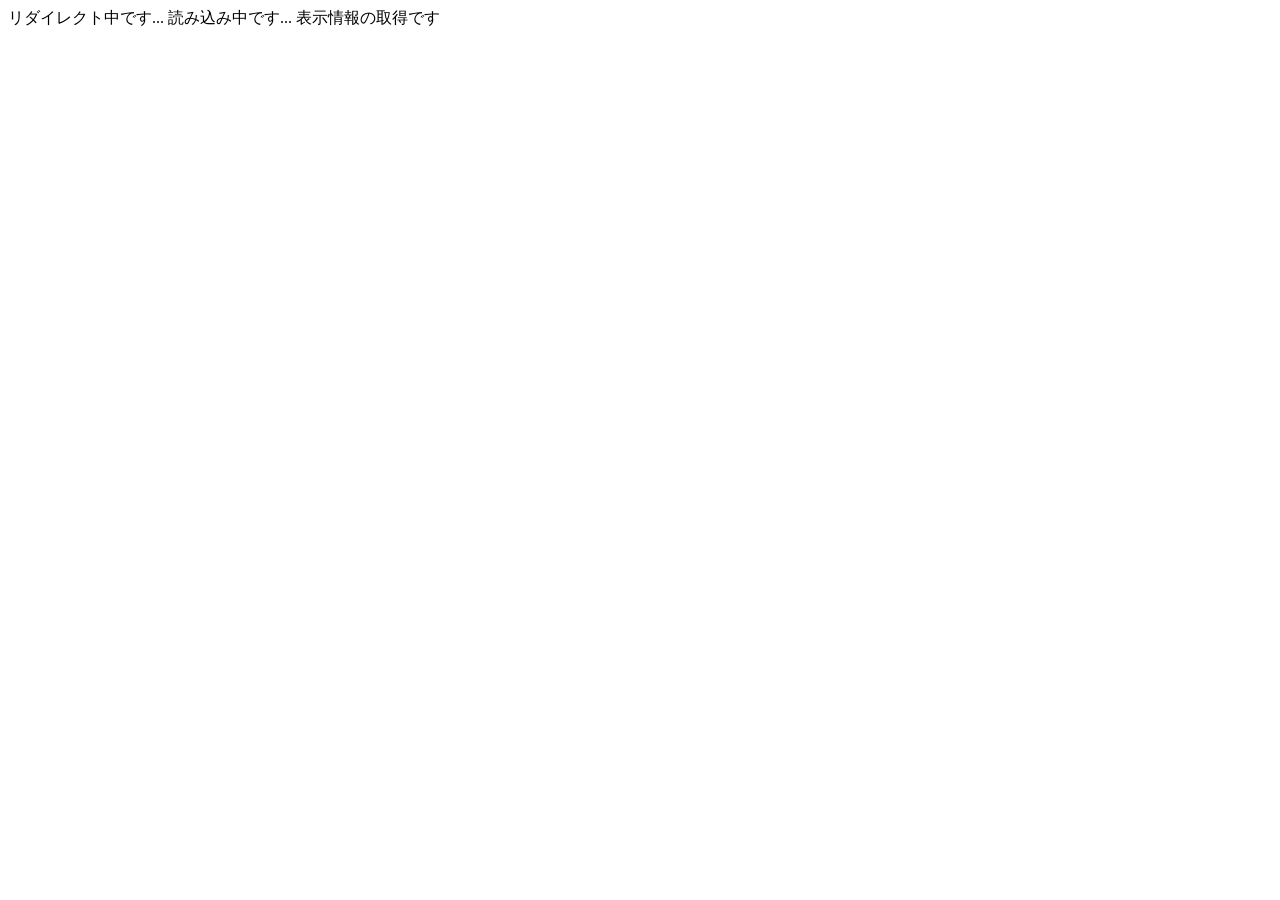
==== commit b61a6a01: "Add files via upload" ====
--- a/index.html
+++ b/index.html
@@ -1,744 +1,632 @@
-<!DOCTYPE html>
-<html lang="ja">
-<head>
-    <meta charset="UTF-8">
-    <meta name="viewport" content="width=device-width, initial-scale=1.0, maximum-scale=1.0, user-scalable=no">
-    <title>マダココ LIFF App</title>
-    <link rel="stylesheet" href="swiper-bundle.min.css">
-    <link rel="stylesheet" href="https://cdnjs.cloudflare.com/ajax/libs/font-awesome/6.5.2/css/all.min.css">
-    <link rel="stylesheet" href="style.css">
-    <script src="https://cdn.jsdelivr.net/npm/chart.js"></script>
-    <script src="https://static.line-scdn.net/liff/edge/2/sdk.js"></script>
-    <script src="https://cdn.jsdelivr.net/npm/vue@2.6.14/dist/vue.js"></script>
-</head>
-<body>
-    <div id="loader-wrapper">
-        <div class="loader-content">
-            <div class="spinner"></div>
-            <div class="loader-text-container">
-                <span class="loading-text-item">リダイレクト中です...</span>
-                <span class="loading-text-item">読み込み中です...</span>
-                <span class="loading-text-item">表示情報の取得です</span>
-            </div>
-        </div>
-    </div>
-
-    <div id="app" style="display: none;">
-    <!-------------- ---------------------------------------- -->
-    <!-------------- マイページ（ホーム）ここからです-------------- -->
-    <!-------------- ---------------------------------------- -->
-        <div id="my-page" class="page" style="display: none;">
-            <button id="menu-toggle-btn" class="menu-icon-btn" onclick="toggleSideMenu()">
-                <i class="fas fa-bars"></i>
-            </button>
-            
-            <header class="profile-header">
-                <div class="profile-image-container">
-                <img id="profile-image" src="https://placehold.jp/150x150.png" alt="プロフィール画像">
-                </div>
-                <h2 id="nickname">読み込み中...</h2>
-                <p id="user-details">--歳・--領域</p>
-            </header>
-            
-            <main class="main-content">
-                <section class="metrics">
-                    <div class="metric-card" onclick="openKyunDetailModal()">
-                        <span class="metric-label">保有キュン</span>
-                        <span class="metric-value" id="kyun-points">--</span>
-                    </div>
-                    <div class="metric-card" onclick="openDiagnosisModal()">
-                        <span class="metric-label">診断達成率</span>
-                        <span class="metric-value" id="diagnosis-progress">--%</span>
-                    </div>
-                </section>
-                
-             <div id="kyun-detail-modal" class="modal-overlay">
-            <div class="modal-content-box">
-                <div class="modal-header">
-                    <h3>キュンポイント詳細</h3>
-                    <button class="modal-close-btn" onclick="closeKyunDetailModal()">
-                        <i class="fas fa-times"></i>
-                    </button>
-                </div>
-                
-                <div class="modal-body">
-                    <div class="point-summary">
-                        <span class="label">現在の保有数</span>
-                        <span class="value" id="modal-kyun-total">--</span>
-                        <span class="unit">キュン</span>
-                    </div>
-
-                    <div class="point-details-list">
-                        <div class="detail-item">
-                            <span class="detail-label">有効期限 (無期限)</span>
-                            <span class="detail-value">10pt</span>
-                        </div>
-                        <div class="detail-item alert">
-                            <span class="detail-label">今月末で失効</span>
-                            <span class="detail-value">5pt</span>
-                        </div>
-                        <div class="detail-item">
-                            <span class="detail-label">来月末で失効</span>
-                            <span class="detail-value">0pt</span>
-                        </div>
-                    </div>
-
-                    <hr class="divider">
-                    
-                    <p class="modal-note">
-                        <small>※ポイントは付与された日から180日間有効です。<br>期限が切れると自動的に失効します。</small>
-                    </p>
-
-                    <button class="modal-action-btn" onclick="closeKyunDetailModal()">閉じる</button>
-                </div>
-            </div>
-          </div>
-
-                <section class="pickup-section">
-                    <h3>今日のピックアップ</h3>
-                </section>
-                <section id="photo-upload-promo" class="photo-upload-promo" style="display: none;">
-                    <div class="promo-card">
-                        <div class="promo-icon">
-                            <i class="fas fa-camera"></i>
-                        </div>
-                        <div class="promo-content">
-                            <h3>プロフィール画像を設定しよう</h3>
-                            <p>顔写真があるとマッチング率が大幅UP！<br>ぜひ登録しましょう！</p>
-                        </div>
-                        <button class="promo-btn" onclick="alert('写真登録機能')">
-                            写真を登録する <i class="fas fa-arrow-right"></i>
-                        </button>
-                    </div>
-                </section>
-                
-                <section class="pickup-users">
-                    <img src="https://placehold.jp/100x100.png?text=User1" alt="ピックアップユーザー1">
-                    <img src="https://placehold.jp/100x100.png?text=User2" alt="ピックアップユーザー2">
-                    <img src="https://placehold.jp/100x100.png?text=User3" alt="ピックアップユーザー3">
-                </section>
-
-                <section class="timeline">
-                    <div class="timeline-item">
-                        <img src="https://placehold.jp/100x100.png?text=User4" alt="ゆりん">
-                        <p><strong>ゆりさん(24)</strong>とマッチングしました！</p>
-                        <i class="fas fa-heart"></i>
-                    </div>
-                    <div class="timeline-item">
-                        <img src="https://placehold.jp/100x100.png?text=User5" alt="さおり">
-                        <p><strong>さおりさん(24)</strong>が「いいね！」しました。</p>
-                        <i class="fas fa-heart" style="color: #FFC0CB;"></i>
-                    </div>
-                    <div class="timeline-item timeline-item-action">
-                        <img src="https://placehold.jp/100x100.png?text=User6" alt="いれん">
-                        <div class="timeline-item-content">
-                            <p><strong>いれんさん</strong>が「いいね！」しました。</p>
-                            <p class="timeline-subtext">プロフィールを30%更新しました！</p>
-                        </div>
-                        <a href="#" class="timeline-button">可能する</a>
-                    </div>
-                </section>
-
-                </main>
-             <!-------------- ホーム画面のフッターです-------------------- -->
-            <nav class="footer-nav">
-                <a href="#" class="nav-item active" id="go-to-home-from-home">
-                    <i class="fas fa-home"></i>
-                    <span>ホーム</span>
-                </a>
-                <a href="#" class="nav-item" id="go-to-diagnosis-from-home">
-                    <i class="fas fa-search"></i>
-                    <span>診断</span>
-                </a>
-                <div class="nav-center-wrapper">
-                    <a href="#" class="nav-item-center" id="go-to-swipe-from-home">
-                        <img src="img/logo.png" alt="さがす" class="footer-logo">
-                    </a>
-                    <span class="nav-center-label">さがす</span>
-                </div>
-                <a href="#" class="nav-item" id="go-to-messages-from-home">
-                    <i class="fas fa-comments"></i>
-                    <span>メッセージ</span>
-                </a>
-                <a href="#" class="nav-item" id="go-to-assistant-from-home">
-                    <i class="fas fa-user"></i>
-                    <span>アシスタント</span>
-                </a>
-            </nav>
-             <!-------------- ホーム画面のフッターここまで-------------------- -->
-        
-        </div><!----my-page閉じタグ- -->
-    <!-------------- ---------------------------------------- -->
-    <!-------------- マイページ（ホーム）ここまで----------------- -->
-    <!-------------- ---------------------------------------- -->
-    
-        <!-------------- ---------------------------------------- -->
-        <!-------------- グリッド・スワイプユーザー画面ここからです-------------- -->
-        <div id="search-page" class="page" style="display: none;">
-        <div class="app-container">
-            
-            <header class="app-header">
-                <button class="icon-btn back-button" data-target="my-page">
-                    <i class="fas fa-chevron-left"></i>
-                </button>
-
-                <div class="header-center-action">
-                    <button class="view-toggle-btn active" id="toggle-view-mode-btn">
-                        <i class="fas fa-th-large" id="toggle-view-icon"></i>
-                    </button>
-                </div>
-
-                <button class="icon-btn menu-btn" onclick="toggleSideMenu()">
-                    <i class="fas fa-bars"></i>
-                </button>
-            </header>
-
-            <main class="main-content" style="position: relative;">
-                
-                <div id="swipe-view-area" style="width: 100%; height: 100%;">
-                    <div class="swiper">
-                        <div class="swiper-wrapper" id="swipe-deck">
-                            </div>
-                    </div>
-                </div>
-
-                <div id="grid-view-area" class="user-grid" style="display: none; width: 100%; height: 100%;">
-                    <div id="user-grid-container">
-                        </div>
-                </div>
-
-            </main>
-
-            <nav class="footer-nav">
-                <a href="#" class="nav-item" id="go-to-home-from-search">
-                    <i class="fas fa-home"></i>
-                    <span>ホーム</span>
-                </a>
-                <a href="#" class="nav-item" id="go-to-diagnosis-from-search">
-                    <i class="fas fa-search"></i>
-                    <span>診断</span>
-                </a>
-                <div class="nav-center-wrapper">
-                    <a href="#" class="nav-item-center active" id="go-to-search-refresh">
-                        <img src="img/logo.png" alt="さがす" class="footer-logo">
-                    </a>
-                    <span class="nav-center-label active">さがす</span>
-                </div>
-                <a href="#" class="nav-item" id="go-to-messages-from-search">
-                    <i class="fas fa-comments"></i>
-                    <span>メッセージ</span>
-                </a>
-                <a href="#" class="nav-item" id="go-to-assistant-from-search">
-                    <i class="fas fa-user"></i>
-                    <span>アシスタント</span>
-                </a>
-            </nav>
-        </div>
-      </div>
-        <!-------------- グリッド・スワイプユーザー画面ここまで---------------- -->
-        <!-------------- ---------------------------------------- -->
-        
-    <!-------------- ---------------------------------------- -->
-    <!-------------- 初回登録画面ここからです-------------------- -->
-    <!-------------- ---------------------------------------- -->
-    <div id="registration-header" style="display: none;">
-            
-            <div class="header-top-row">
-                <button id="reg-back-btn" class="header-back-btn" onclick="goBackStep()">
-                    <i class="fas fa-chevron-left"></i>
-                    <span>戻る</span>
-                </button>
-
-                <div class="reg-logo-container">
-                    <img src="img/logo.png" alt="MADAKOKO Logo" class="reg-logo">
-                </div>
-                
-                <div class="header-spacer"></div>
-            </div>
-            
-            <div class="progress-area">
-                <div class="progress-label">
-                    <span class="step-text">STEP</span>
-                    <span id="current-step-num" class="current-num">1</span>
-                    <span class="total-num">/ 6</span>
-                </div>
-                <div class="progress-bar-bg">
-                    <div id="progress-bar-fill" class="progress-bar-fill" style="width: 16%;"></div>
-                </div>
-            </div>
-        </div>
-
-    <div id="gender-selection-page" class="page" style="display: none;">
-            <div class="gender-container">
-                <h2>あなたの性別を教えてください</h2>
-                <p>マッチングのために必要です</p>
-                <div class="gender-buttons">
-                    <button class="gender-btn male" onclick="selectGender('Men')">
-                        <i class="fas fa-mars"></i> 男性
-                    </button>
-                    <button class="gender-btn female" onclick="selectGender('Women')">
-                        <i class="fas fa-venus"></i> 女性
-                    </button>
-                </div>
-            </div>
-        </div>
-
-    <div id="name-input-page" class="page" style="display: none;">
-            <div class="gender-container"> <h2>お名前を教えてください</h2>
-                <p>ユーザー登録のため、お名前（フルネーム）を入力してください。<br><small>(例)田中花子</small></p>
-                
-                <div class="input-group">
-                    <input type="text" id="user-name-input" class="registration-input" placeholder="お名前を入力">
-                </div>
-
-                <div class="gender-buttons" style="margin-top: 30px;">
-                    <button class="gender-btn next-step" onclick="submitName()">
-                        次へ進む <i class="fas fa-chevron-right" style="font-size: 1rem; margin-left: 5px;"></i>
-                    </button>
-                </div>
-            </div>
-        </div>
-     <div id="nickname-input-page" class="page" style="display: none;">
-            <div class="gender-container"> <h2>ニックネーム登録</h2>
-                <p>次に、マダココ上で使用したいニックネームを送信をお願い致します！<br><small style="color: #ff5252;">※他のユーザーに表示されます</small></p>
-                
-                <div class="input-group">
-                    <input type="text" id="user-nickname-input" class="registration-input" placeholder="ニックネームを入力">
-                </div>
-
-                <div class="gender-buttons" style="margin-top: 30px;">
-                    <button class="gender-btn next-step" onclick="submitNickname()">
-                        次へ進む <i class="fas fa-chevron-right" style="font-size: 1rem; margin-left: 5px;"></i>
-                    </button>
-                </div>
-            </div>
-        </div>
-     <div id="employee-id-input-page" class="page" style="display: none;">
-            <div class="gender-container"><h2>従業員番号の登録</h2>
-                <p>次に、従業員番号の送信をお願い致します！<br>
-                   <small>(例)01010011 ※半角英数字のみ入力して下さい。</small>
-                </p>
-                
-                <div class="input-group">
-                    <input type="tel" id="user-employee-id-input" class="registration-input" placeholder="従業員番号を入力" maxlength="8" pattern="[0-9]*">
-                </div>
-
-                <div class="gender-buttons" style="margin-top: 30px;">
-                    <button class="gender-btn next-step" onclick="submitEmployeeId()">
-                        次へ進む <i class="fas fa-chevron-right" style="font-size: 1rem; margin-left: 5px;"></i>
-                    </button>
-                </div>
-            </div>
-        </div>
-      <div id="age-input-page" class="page" style="display: none;">
-            <div class="gender-container">
-                <h2>年齢の登録</h2>
-                <p>次に、あなたの年齢の送信をお願い致します！</p>
-                
-                <div class="input-group">
-                    <input type="tel" id="user-age-input" class="registration-input" placeholder="年齢を入力 (例: 25)" maxlength="2" pattern="[0-9]*">
-                </div>
-
-                <div class="gender-buttons" style="margin-top: 30px;">
-                    <button class="gender-btn next-step" onclick="submitAge()">
-                        次へ進む <i class="fas fa-chevron-right" style="font-size: 1rem; margin-left: 5px;"></i>
-                    </button>
-                </div>
-            </div>
-        </div>
-
-      <div id="department-input-page" class="page" style="display: none;">
-            <div class="gender-container" style="max-width: 400px;"> <h2>所属領域の選択</h2>
-                <p>あなたが所属する領域を選択してください！</p>
-                
-                <div class="department-grid">
-                    <button class="dept-btn" onclick="submitDepartment('HR/人材')">HR・人材</button>
-                    <button class="dept-btn" onclick="submitDepartment('住まい')">住まい</button>
-                    <button class="dept-btn" onclick="submitDepartment('結婚')">結婚</button>
-                    <button class="dept-btn" onclick="submitDepartment('車')">車</button>
-                    <button class="dept-btn" onclick="submitDepartment('教育/進路')">教育・進路</button>
-                    <button class="dept-btn" onclick="submitDepartment('旅行・レジャー')">旅行・レジャー</button>
-                    <button class="dept-btn" onclick="submitDepartment('飲食')">飲食</button>
-                    <button class="dept-btn" onclick="submitDepartment('ビューティー')">ビューティー</button>
-                    <button class="dept-btn" onclick="submitDepartment('その他（業務支援など）')">その他<br><span style="font-size:0.8em">(業務支援など)</span></button>
-                </div>
-
-                <div style="margin-top: 20px;">
-                    <small>※ボタンをタップすると登録が完了します</small>
-                </div>
-            </div>
-        </div>
-        <!-------------- ---------------------------------------- -->
-        <!-------------- 　初回登録画面ここまで　-------------------- -->
-        <!-------------- ---------------------------------------- -->
-        
-
-        <!-- 登録後のオンボーディング-->
-        <div id="onboarding-page" class="page" style="display: none;">
-　　　　　<div class="swiper onboarding-swiper">
-                <div class="swiper-wrapper">
-                    
-                    <div class="swiper-slide onboarding-slide">
-                        <div class="slide-text-area">
-                            <h2>ご登録ありがとうございます！<br>まずは使い方を知りましょう</h2>
-                        </div>
-                        <img src="img/AI-choice.png" alt="説明画像1" class="onboarding-image">
-                        <div class="slide-text-area">
-                            <p>あなたを助ける専属の<br>AIアシスタントを選択します。</p>
-                        </div>
-                    </div>
-
-                    <div class="swiper-slide onboarding-slide">
-                       <div class="slide-text-area">
-                            <h2>プロフィール写真を登録しましょう</h2>
-                            <p>身バレ防止のため、個人を特定できない写真がベストです。<br>後からマイページで変更できます。</p>
-                        </div>
-                        <!-- <img src="https://placehold.jp/800x600.png?text=Image+3" alt="説明画像2" class="onboarding-image">-->
-                        <img src="https://tanes.jp/wp-content/uploads/2025/11/ex_profile.png" alt="説明画像2" class="onboarding-image">
-                        <div class="slide-text-area">
-                            <div class="photo-tips">
-                                <small>好きなものの写真などが良いかも！<br>※他人の写真など、プライバシーを侵害する写真はやめて下さい。</small>
-                            </div>
-                        </div>
-                    </div>
-
-                    <div class="swiper-slide onboarding-slide">
-                      <div class="slide-text-area">
-                            <h2>６つの診断であなたの個性を登録</h2>
-                        </div>
-                        <img src="https://tanes.jp/wp-content/uploads/2025/05/1.png" alt="説明画像3" class="onboarding-image">
-                        <div class="slide-text-area">
-                            <p>楽しい診断であなたの価値観を表現！<br>それをもとにマッチング！</p>
-                        </div>
-                    </div>
-                    
-                    <div class="swiper-slide onboarding-slide">
-                      <div class="slide-text-area">
-                            <h2>「キュン」でアピールしよう！</h2>
-                        </div>
-                        <!--  <img src="https://placehold.jp/800x600.png?text=Image+2" alt="説明画像4" class="onboarding-image">-->
-                         <img src="https://tanes.jp/wp-content/uploads/2025/11/kyun-image.png" alt="説明画像4" class="onboarding-image">
-                        <div class="slide-text-area">
-                            <p>「キュン」で気になる相手へアピール！<br>お互いに送り合った場合、<br>「キュン・キュン」状態突入！<br>トークができるようになるよ！</p>
-                        </div>
-                    </div>
-
-                </div>
-                <div class="swiper-pagination onboarding-pagination">
-                </div>
-                <div class="onboarding-footer">
-                <button id="onboarding-next-btn" class="main-action-btn">次へ</button>
-                </div>
-            </div>
-        </div>
-
-        <div id="assistant-selection-page" class="page" style="display: none;">
-            <div class="gender-container" style="max-width: 500px;">
-                <h2>パートナーの選択</h2>
-                <p>あなたの診断をサポートする<br>アシスタントを選択してください。</p>
-
-                <div class="assistant-grid">
-                    <div class="assistant-card" onclick="submitAssistant('butler')">
-                        <div class="assistant-img-wrapper">
-                            <img src="https://tanes.jp/wp-content/uploads/2025/10/真田くん-scaled.png" alt="執事 真田">
-                        </div>
-                        <div class="assistant-info">
-                            <h3>執事：真田くん</h3>
-                            <p>冷静沈着で頼れる<br>イケメン執事アシスタント</p>
-                        </div>
-                        <button class="select-assist-btn">真田くんにする</button>
-                    </div>
-
-                    <div class="assistant-card" onclick="submitAssistant('maid')">
-                        <div class="assistant-img-wrapper">
-                            <img src="https://tanes.jp/wp-content/uploads/2025/10/ココちゃん.png" alt="メイド ココ">
-                        </div>
-                        <div class="assistant-info">
-                            <h3>メイド：ココちゃん</h3>
-                            <p>元気いっぱいで明るい<br>可憐メイドアシスタント</p>
-                        </div>
-                        <button class="select-assist-btn">ココちゃんにする</button>
-                    </div>
-                </div>
-            </div>
-        </div>
-
-    　　　<!-- ヘッダーのメニュー表示画面-->
-        <div id="menu-overlay" onclick="toggleSideMenu()"></div>
-
-           <div id="side-menu">
-            <div class="menu-header">
-                <h3>設定・編集</h3>
-                <button class="menu-close-btn" onclick="toggleSideMenu()">
-                    <i class="fas fa-times"></i>
-                </button>
-            </div>
-            <ul class="menu-list">
-                <li onclick="alert('基本情報の編集機能は準備中です')">
-                    <i class="fas fa-user-edit"></i> 基本情報の変更
-                </li>
-                <li onclick="alert('写真の変更機能は準備中です')">
-                    <i class="fas fa-camera"></i> プロフィール写真の変更
-                </li>
-                <li onclick="alert('通知設定機能は準備中です')">
-                    <i class="fas fa-bell"></i> 通知設定
-                </li>
-                <hr>
-                <li onclick="alert('ヘルプ機能は準備中です')">
-                    <i class="fas fa-question-circle"></i> ヘルプ・お問い合わせ
-                </li>
-                <li onclick="liff.closeWindow();">
-                    <i class="fas fa-sign-out-alt"></i> アプリを閉じる
-                </li>
-            </ul>
-           </div>
-        <!-- ヘッダーのメニュー表示画面ここまで-->
-        
-        <!-- レーダーチャートポップアップ-->
-            <div id="diagnosis-modal" class="modal-overlay">
-            <div class="modal-content-box">
-                <div class="modal-header">
-                    <h3>診断ステータス</h3>
-                    <button class="modal-close-btn" onclick="closeDiagnosisModal()">
-                        <i class="fas fa-times"></i>
-                    </button>
-                </div>
-                
-                <div class="modal-body">
-                    <p class="chart-instruction">
-                        あなたの恋愛傾向分析結果です。<br>
-                        <small>※未診断の項目は「0」と表示されます。</small>
-                    </p>
-
-                    <div class="chart-container" style="position: relative; height:300px; width:100%">
-                        <canvas id="radarChart"></canvas>
-                    </div>
-
-                    <div class="incomplete-alert" id="diagnosis-alert" style="display:none;">
-                        <i class="fas fa-exclamation-circle"></i> 未完了の診断があります
-                    </div>
-
-                    <button class="modal-action-btn" onclick="closeDiagnosisModal()">閉じる</button>
-                </div>
-            </div>
-        </div>
-        <!-- レーダーチャートポップアップここまで-->
-
-        <!-- マッチング（キュンキュン）演出です-->
-        <div id="match-success-page" class="page" style="display: none;">
-            <div class="match-container">
-                <div class="match-logo-container">
-                    <img src="img/logo.png" alt="Logo" class="match-logo">
-                </div>
-                <div class="match-title">
-                    KYUN ★ KYUN!
-                </div>
-                
-                <div class="match-animation-area">
-                    <div id="heartbeat-loader">
-                        <svg version="1.1" xmlns="http://www.w3.org/2000/svg" viewBox="0 0 298 53.9">
-                            <path class="heartbeat-path" d="M0.7,21.5h33.8l8.9,19.3l17-38.6l10.9,19.3h51l11.6,22l14.8-44.8l10.9,22.8h138.8"/>
-                        </svg>
-                    </div>
-                    <div class="match-user left">
-                        <img id="match-my-img" src="" alt="Me">
-                    </div>
-                    
-                    <div class="match-heart">
-                        <i class="fas fa-heart"></i>
-                    </div>
-                    
-                    <div class="match-user right">
-                        <img id="match-partner-img" src="" alt="Partner">
-                    </div>
-                </div>
-
-                <div class="match-message-box">
-                    <p>You matched with <strong id="match-partner-name">〇〇</strong>.</p>
-                    <div class="match-sub-text-box">
-                        Start your secret conversation now.
-                    </div>
-                </div>
-                <button class="match-action-btn" @click="goToSecretQuestionPhase">
-                   ヒミツの質問へ進む
-                </button>
-            </div>
-            </div>
-        
-        <!-- マッチング（キュンキュン）演出ここまで-->
-
-        <!-- ヒミツの質問画面-->
-        <div v-if="currentView === 'match-question'" class="step-container">
-      <h2 class="step-title">ヒミツの質問を設定</h2>
-      <p class="step-description">
-        お相手に聞きたいことを2つ選んで、<br>具体的な質問を入力してください。
-      </p>
-
-      <div class="topic-list">
-        <div v-for="(topic, index) in secretTopics" :key="index" class="topic-item">
-          <button 
-            class="btn topic-btn" 
-            :class="{ 'selected': isTopicSelected(topic) }"
-            @click="toggleTopic(topic)"
-            :disabled="!isTopicSelected(topic) && selectedTopics.length >= 2"
-          >
-            {{ topic }}
-          </button>
-
-          <div v-if="isTopicSelected(topic)" class="question-input-area">
-            <p class="input-label">具体的な質問内容：</p>
-            <input 
-              type="text" 
-              v-model="questionInputs[topic]" 
-              placeholder="例：休日は何をして過ごすのが好き？"
-              class="input-text"
-            >
-          </div>
-        </div>
-      </div>
-
-      <div class="action-area">
-        <button class="btn btn-submit" @click="submitSecretQuestions" :disabled="!isFormValid">
-          これで決定する
-        </button>
-      </div>
-    </div>
-    <!-- ヒミツの質問画面ここまで-->
-        
-</div><!-- 27行目<div id="app" style="display: none;">の閉じタグ-->
-
-    <div id="sync-button-container" style="display: none;">
-        
-        <div class="registration-content">
-            <p id="error-message"></p>
-            
-            <button id="sync-button" class="registration-button primary" onclick="syncAccount()">
-                初回登録（初めての方）
-            </button>
-            
-            <div class="registration-footer">
-                <a href="#">新規登録・ログインでお困りの方へ</a>
-                <p>本サービスは（株）リクルート（IRP含む）社員で、独身の方（離婚されている方も含む）のみが利用可能です。</p>
-            </div>
-        </div>
-        
-    </div>
-
-    <script src="swiper-bundle.min.js"></script>
-   <script src="script.js?v=1.0.5"></script> 
-<script>
-  // Vue.jsの初期化
-  new Vue({
-    el: '#app', // id="app" の中をVueで管理する
-    data: {
-      currentView: '', // 現在表示しているVue管理下の画面
-      
-      // ヒミツの質問用データ
-      secretTopics: [
-        '仕事の価値観', '恋愛のスタンス', 'お金の使い方', 
-        '休日の過ごし方', '食の好み', '譲れないコト', 'その他'
-      ],
-      selectedTopics: [],   // 選択されたトピック
-      questionInputs: {},   // 質問文の入力内容
-      
-      // 必要に応じてマッチングIDなどをここに保持
-      currentMatchId: null 
-    },
-    computed: {
-      // 2つ選択され、かつ両方にテキストが入力されているかチェック
-      isFormValid: function() {
-        if (this.selectedTopics.length !== 2) return false;
-        var self = this;
-        return this.selectedTopics.every(function(topic) {
-          var text = self.questionInputs[topic];
-          return text && text.trim().length > 0;
-        });
-      }
-    },
-    methods: {
-      // トピックボタンが押された時の処理
-      toggleTopic: function(topic) {
-        var idx = this.selectedTopics.indexOf(topic);
-        if (idx >= 0) {
-          // 選択解除
-          this.selectedTopics.splice(idx, 1);
-        } else {
-          // 追加（2つ未満の場合のみ）
-          if (this.selectedTopics.length < 2) {
-            this.selectedTopics.push(topic);
-            // 入力欄初期化
-            if (!this.questionInputs[topic]) {
-              this.$set(this.questionInputs, topic, '');
-            }
-          }
-        }
-      },
-      
-      // 選択状態かどうか
-      isTopicSelected: function(topic) {
-        return this.selectedTopics.indexOf(topic) !== -1;
-      },
-
-      // マッチング画面から質問画面へ遷移する処理
-      goToSecretQuestionPhase: function() {
-        // 既存のVanilla JSで制御されている画面を非表示にする
-        // (マッチング成功画面のIDを指定して隠す)
-        var matchPage = document.getElementById('match-success-page');
-        if (matchPage) matchPage.style.display = 'none';
-
-        // Vueの画面を表示する
-        this.currentView = 'match-question';
-        
-        // ※ここで必要であれば currentMatchId をセットする処理を入れる
-        // this.currentMatchId = "取得したID";
-      },
-
-      // GASへ送信する処理
-      submitSecretQuestions: function() {
-        var self = this;
-        // 送信ボタンを連打できないようにローディング等を挟むと良いですが、ここでは簡易的に実装
-        
-        // LIFFのID取得（まだ取得できていない場合の保険）
-        var liffId = null;
-        if (liff && liff.getDecodedIDToken()) {
-            liffId = liff.getDecodedIDToken().sub; // LINE User ID相当
-        }
-
-        var payload = {
-          action: 'submitSecretQuestions',
-          liffUserId: liffId, 
-          matchId: this.currentMatchId, // マッチングID
-          questions: this.selectedTopics.map(function(topic) {
-            return {
-              topic: topic,
-              text: self.questionInputs[topic]
-            };
-          })
-        };
-
-        // GASへの送信（fetch）
-        // ★★★注意：以下のURLはあなたのGASウェブアプリのURLに書き換えてください★★★
-        var GAS_API_URL = 'https://script.google.com/macros/s/AKfycbx.../exec'; 
-
-        fetch(GAS_API_URL, {
-          method: 'POST',
-          body: JSON.stringify(payload)
-        })
-        .then(function(response) { return response.json(); })
-        .then(function(data) {
-          if (data.success) {
-            alert("質問を送信しました！トーク画面に戻って結果をお待ちください。");
-            liff.closeWindow(); // 画面を閉じる
-          } else {
-            alert("送信エラー: " + (data.message || "不明なエラー"));
-          }
-        })
-        .catch(function(error) {
-          alert("通信エラーが発生しました: " + error);
-        });
-      }
-    }
-  });
-</script>
-</body>
-</html>
+<!DOCTYPE html>
+<html lang="ja">
+<head>
+    <meta charset="UTF-8">
+    <meta name="viewport" content="width=device-width, initial-scale=1.0, maximum-scale=1.0, user-scalable=no">
+    <title>マダココ LIFF App</title>
+    <link rel="stylesheet" href="swiper-bundle.min.css">
+    <link rel="stylesheet" href="https://cdnjs.cloudflare.com/ajax/libs/font-awesome/6.5.2/css/all.min.css">
+    <link rel="stylesheet" href="style.css">
+    <script src="https://cdn.jsdelivr.net/npm/chart.js"></script>
+    <script src="https://static.line-scdn.net/liff/edge/2/sdk.js"></script>
+    <script src="https://cdn.jsdelivr.net/npm/vue@2.6.14/dist/vue.js"></script>
+</head>
+<body>
+    <div id="loader-wrapper">
+        <div class="loader-content">
+            <div class="spinner"></div>
+            <div class="loader-text-container">
+                <span class="loading-text-item">リダイレクト中です...</span>
+                <span class="loading-text-item">読み込み中です...</span>
+                <span class="loading-text-item">表示情報の取得です</span>
+            </div>
+        </div>
+    </div>
+
+    <div id="app" style="display: none;">
+    <!-------------- ---------------------------------------- -->
+    <!-------------- マイページ（ホーム）ここからです-------------- -->
+    <!-------------- ---------------------------------------- -->
+        <div id="my-page" class="page" style="display: none;">
+            <button id="menu-toggle-btn" class="menu-icon-btn" onclick="toggleSideMenu()">
+                <i class="fas fa-bars"></i>
+            </button>
+            
+            <header class="profile-header">
+                <div class="profile-image-container">
+                <img id="profile-image" src="https://placehold.jp/150x150.png" alt="プロフィール画像">
+                </div>
+                <h2 id="nickname">読み込み中...</h2>
+                <p id="user-details">--歳・--領域</p>
+            </header>
+            
+            <main class="main-content">
+                <section class="metrics">
+                    <div class="metric-card" onclick="openKyunDetailModal()">
+                        <span class="metric-label">保有キュン</span>
+                        <span class="metric-value" id="kyun-points">--</span>
+                    </div>
+                    <div class="metric-card" onclick="openDiagnosisModal()">
+                        <span class="metric-label">診断達成率</span>
+                        <span class="metric-value" id="diagnosis-progress">--%</span>
+                    </div>
+                </section>
+                
+             <div id="kyun-detail-modal" class="modal-overlay">
+            <div class="modal-content-box">
+                <div class="modal-header">
+                    <h3>キュンポイント詳細</h3>
+                    <button class="modal-close-btn" onclick="closeKyunDetailModal()">
+                        <i class="fas fa-times"></i>
+                    </button>
+                </div>
+                
+                <div class="modal-body">
+                    <div class="point-summary">
+                        <span class="label">現在の保有数</span>
+                        <span class="value" id="modal-kyun-total">--</span>
+                        <span class="unit">キュン</span>
+                    </div>
+
+                    <div class="point-details-list">
+                        <div class="detail-item">
+                            <span class="detail-label">有効期限 (無期限)</span>
+                            <span class="detail-value">10pt</span>
+                        </div>
+                        <div class="detail-item alert">
+                            <span class="detail-label">今月末で失効</span>
+                            <span class="detail-value">5pt</span>
+                        </div>
+                        <div class="detail-item">
+                            <span class="detail-label">来月末で失効</span>
+                            <span class="detail-value">0pt</span>
+                        </div>
+                    </div>
+
+                    <hr class="divider">
+                    
+                    <p class="modal-note">
+                        <small>※ポイントは付与された日から180日間有効です。<br>期限が切れると自動的に失効します。</small>
+                    </p>
+
+                    <button class="modal-action-btn" onclick="closeKyunDetailModal()">閉じる</button>
+                </div>
+            </div>
+          </div>
+
+                <section class="pickup-section">
+                    <h3>今日のピックアップ</h3>
+                </section>
+                <section id="photo-upload-promo" class="photo-upload-promo" style="display: none;">
+                    <div class="promo-card">
+                        <div class="promo-icon">
+                            <i class="fas fa-camera"></i>
+                        </div>
+                        <div class="promo-content">
+                            <h3>プロフィール画像を設定しよう</h3>
+                            <p>顔写真があるとマッチング率が大幅UP！<br>ぜひ登録しましょう！</p>
+                        </div>
+                        <button class="promo-btn" onclick="alert('写真登録機能')">
+                            写真を登録する <i class="fas fa-arrow-right"></i>
+                        </button>
+                    </div>
+                </section>
+                
+                <section class="pickup-users">
+                    <img src="https://placehold.jp/100x100.png?text=User1" alt="ピックアップユーザー1">
+                    <img src="https://placehold.jp/100x100.png?text=User2" alt="ピックアップユーザー2">
+                    <img src="https://placehold.jp/100x100.png?text=User3" alt="ピックアップユーザー3">
+                </section>
+
+                <section class="timeline">
+                    <div class="timeline-item">
+                        <img src="https://placehold.jp/100x100.png?text=User4" alt="ゆりん">
+                        <p><strong>ゆりさん(24)</strong>とマッチングしました！</p>
+                        <i class="fas fa-heart"></i>
+                    </div>
+                    <div class="timeline-item">
+                        <img src="https://placehold.jp/100x100.png?text=User5" alt="さおり">
+                        <p><strong>さおりさん(24)</strong>が「いいね！」しました。</p>
+                        <i class="fas fa-heart" style="color: #FFC0CB;"></i>
+                    </div>
+                    <div class="timeline-item timeline-item-action">
+                        <img src="https://placehold.jp/100x100.png?text=User6" alt="いれん">
+                        <div class="timeline-item-content">
+                            <p><strong>いれんさん</strong>が「いいね！」しました。</p>
+                            <p class="timeline-subtext">プロフィールを30%更新しました！</p>
+                        </div>
+                        <a href="#" class="timeline-button">可能する</a>
+                    </div>
+                </section>
+
+                </main>
+             <!-------------- ホーム画面のフッターです-------------------- -->
+            <nav class="footer-nav">
+                <a href="#" class="nav-item active" id="go-to-home-from-home">
+                    <i class="fas fa-home"></i>
+                    <span>ホーム</span>
+                </a>
+                <a href="#" class="nav-item" id="go-to-diagnosis-from-home">
+                    <i class="fas fa-search"></i>
+                    <span>診断</span>
+                </a>
+                <div class="nav-center-wrapper">
+                    <a href="#" class="nav-item-center" id="go-to-swipe-from-home">
+                        <img src="img/logo.png" alt="さがす" class="footer-logo">
+                    </a>
+                    <span class="nav-center-label">さがす</span>
+                </div>
+                <a href="#" class="nav-item" id="go-to-messages-from-home">
+                    <i class="fas fa-comments"></i>
+                    <span>メッセージ</span>
+                </a>
+                <a href="#" class="nav-item" id="go-to-assistant-from-home">
+                    <i class="fas fa-user"></i>
+                    <span>アシスタント</span>
+                </a>
+            </nav>
+             <!-------------- ホーム画面のフッターここまで-------------------- -->
+        
+        </div><!----my-page閉じタグ- -->
+    <!-------------- ---------------------------------------- -->
+    <!-------------- マイページ（ホーム）ここまで----------------- -->
+    <!-------------- ---------------------------------------- -->
+    
+        <!-------------- ---------------------------------------- -->
+        <!-------------- グリッド・スワイプユーザー画面ここからです-------------- -->
+        <div id="search-page" class="page" style="display: none;">
+        <div class="app-container">
+            
+            <header class="app-header">
+                <button class="icon-btn back-button" data-target="my-page">
+                    <i class="fas fa-chevron-left"></i>
+                </button>
+
+                <div class="header-center-action">
+                    <button class="view-toggle-btn active" id="toggle-view-mode-btn">
+                        <i class="fas fa-th-large" id="toggle-view-icon"></i>
+                    </button>
+                </div>
+
+                <button class="icon-btn menu-btn" onclick="toggleSideMenu()">
+                    <i class="fas fa-bars"></i>
+                </button>
+            </header>
+
+            <main class="main-content" style="position: relative;">
+                
+                <div id="swipe-view-area" style="width: 100%; height: 100%;">
+                    <div class="swiper">
+                        <div class="swiper-wrapper" id="swipe-deck">
+                            </div>
+                    </div>
+                </div>
+
+                <div id="grid-view-area" class="user-grid" style="display: none; width: 100%; height: 100%;">
+                    <div id="user-grid-container">
+                        </div>
+                </div>
+
+            </main>
+
+            <nav class="footer-nav">
+                <a href="#" class="nav-item" id="go-to-home-from-search">
+                    <i class="fas fa-home"></i>
+                    <span>ホーム</span>
+                </a>
+                <a href="#" class="nav-item" id="go-to-diagnosis-from-search">
+                    <i class="fas fa-search"></i>
+                    <span>診断</span>
+                </a>
+                <div class="nav-center-wrapper">
+                    <a href="#" class="nav-item-center active" id="go-to-search-refresh">
+                        <img src="img/logo.png" alt="さがす" class="footer-logo">
+                    </a>
+                    <span class="nav-center-label active">さがす</span>
+                </div>
+                <a href="#" class="nav-item" id="go-to-messages-from-search">
+                    <i class="fas fa-comments"></i>
+                    <span>メッセージ</span>
+                </a>
+                <a href="#" class="nav-item" id="go-to-assistant-from-search">
+                    <i class="fas fa-user"></i>
+                    <span>アシスタント</span>
+                </a>
+            </nav>
+        </div>
+      </div>
+        <!-------------- グリッド・スワイプユーザー画面ここまで---------------- -->
+        <!-------------- ---------------------------------------- -->
+        
+    <!-------------- ---------------------------------------- -->
+    <!-------------- 初回登録画面ここからです-------------------- -->
+    <!-------------- ---------------------------------------- -->
+    <div id="registration-header" style="display: none;">
+            
+            <div class="header-top-row">
+                <button id="reg-back-btn" class="header-back-btn" onclick="goBackStep()">
+                    <i class="fas fa-chevron-left"></i>
+                    <span>戻る</span>
+                </button>
+
+                <div class="reg-logo-container">
+                    <img src="img/logo.png" alt="MADAKOKO Logo" class="reg-logo">
+                </div>
+                
+                <div class="header-spacer"></div>
+            </div>
+            
+            <div class="progress-area">
+                <div class="progress-label">
+                    <span class="step-text">STEP</span>
+                    <span id="current-step-num" class="current-num">1</span>
+                    <span class="total-num">/ 6</span>
+                </div>
+                <div class="progress-bar-bg">
+                    <div id="progress-bar-fill" class="progress-bar-fill" style="width: 16%;"></div>
+                </div>
+            </div>
+        </div>
+
+    <div id="gender-selection-page" class="page" style="display: none;">
+            <div class="gender-container">
+                <h2>あなたの性別を教えてください</h2>
+                <p>マッチングのために必要です</p>
+                <div class="gender-buttons">
+                    <button class="gender-btn male" onclick="selectGender('Men')">
+                        <i class="fas fa-mars"></i> 男性
+                    </button>
+                    <button class="gender-btn female" onclick="selectGender('Women')">
+                        <i class="fas fa-venus"></i> 女性
+                    </button>
+                </div>
+            </div>
+        </div>
+
+    <div id="name-input-page" class="page" style="display: none;">
+            <div class="gender-container"> <h2>お名前を教えてください</h2>
+                <p>ユーザー登録のため、お名前（フルネーム）を入力してください。<br><small>(例)田中花子</small></p>
+                
+                <div class="input-group">
+                    <input type="text" id="user-name-input" class="registration-input" placeholder="お名前を入力">
+                </div>
+
+                <div class="gender-buttons" style="margin-top: 30px;">
+                    <button class="gender-btn next-step" onclick="submitName()">
+                        次へ進む <i class="fas fa-chevron-right" style="font-size: 1rem; margin-left: 5px;"></i>
+                    </button>
+                </div>
+            </div>
+        </div>
+     <div id="nickname-input-page" class="page" style="display: none;">
+            <div class="gender-container"> <h2>ニックネーム登録</h2>
+                <p>次に、マダココ上で使用したいニックネームを送信をお願い致します！<br><small style="color: #ff5252;">※他のユーザーに表示されます</small></p>
+                
+                <div class="input-group">
+                    <input type="text" id="user-nickname-input" class="registration-input" placeholder="ニックネームを入力">
+                </div>
+
+                <div class="gender-buttons" style="margin-top: 30px;">
+                    <button class="gender-btn next-step" onclick="submitNickname()">
+                        次へ進む <i class="fas fa-chevron-right" style="font-size: 1rem; margin-left: 5px;"></i>
+                    </button>
+                </div>
+            </div>
+        </div>
+     <div id="employee-id-input-page" class="page" style="display: none;">
+            <div class="gender-container"><h2>従業員番号の登録</h2>
+                <p>次に、従業員番号の送信をお願い致します！<br>
+                   <small>(例)01010011 ※半角英数字のみ入力して下さい。</small>
+                </p>
+                
+                <div class="input-group">
+                    <input type="tel" id="user-employee-id-input" class="registration-input" placeholder="従業員番号を入力" maxlength="8" pattern="[0-9]*">
+                </div>
+
+                <div class="gender-buttons" style="margin-top: 30px;">
+                    <button class="gender-btn next-step" onclick="submitEmployeeId()">
+                        次へ進む <i class="fas fa-chevron-right" style="font-size: 1rem; margin-left: 5px;"></i>
+                    </button>
+                </div>
+            </div>
+        </div>
+      <div id="age-input-page" class="page" style="display: none;">
+            <div class="gender-container">
+                <h2>年齢の登録</h2>
+                <p>次に、あなたの年齢の送信をお願い致します！</p>
+                
+                <div class="input-group">
+                    <input type="tel" id="user-age-input" class="registration-input" placeholder="年齢を入力 (例: 25)" maxlength="2" pattern="[0-9]*">
+                </div>
+
+                <div class="gender-buttons" style="margin-top: 30px;">
+                    <button class="gender-btn next-step" onclick="submitAge()">
+                        次へ進む <i class="fas fa-chevron-right" style="font-size: 1rem; margin-left: 5px;"></i>
+                    </button>
+                </div>
+            </div>
+        </div>
+
+      <div id="department-input-page" class="page" style="display: none;">
+            <div class="gender-container" style="max-width: 400px;"> <h2>所属領域の選択</h2>
+                <p>あなたが所属する領域を選択してください！</p>
+                
+                <div class="department-grid">
+                    <button class="dept-btn" onclick="submitDepartment('HR/人材')">HR・人材</button>
+                    <button class="dept-btn" onclick="submitDepartment('住まい')">住まい</button>
+                    <button class="dept-btn" onclick="submitDepartment('結婚')">結婚</button>
+                    <button class="dept-btn" onclick="submitDepartment('車')">車</button>
+                    <button class="dept-btn" onclick="submitDepartment('教育/進路')">教育・進路</button>
+                    <button class="dept-btn" onclick="submitDepartment('旅行・レジャー')">旅行・レジャー</button>
+                    <button class="dept-btn" onclick="submitDepartment('飲食')">飲食</button>
+                    <button class="dept-btn" onclick="submitDepartment('ビューティー')">ビューティー</button>
+                    <button class="dept-btn" onclick="submitDepartment('その他（業務支援など）')">その他<br><span style="font-size:0.8em">(業務支援など)</span></button>
+                </div>
+
+                <div style="margin-top: 20px;">
+                    <small>※ボタンをタップすると登録が完了します</small>
+                </div>
+            </div>
+        </div>
+        <!-------------- ---------------------------------------- -->
+        <!-------------- 　初回登録画面ここまで　-------------------- -->
+        <!-------------- ---------------------------------------- -->
+        
+
+        <!-- 登録後のオンボーディング-->
+        <div id="onboarding-page" class="page" style="display: none;">
+　　　　　<div class="swiper onboarding-swiper">
+                <div class="swiper-wrapper">
+                    
+                    <div class="swiper-slide onboarding-slide">
+                        <div class="slide-text-area">
+                            <h2>ご登録ありがとうございます！<br>まずは使い方を知りましょう</h2>
+                        </div>
+                        <img src="img/AI-choice.png" alt="説明画像1" class="onboarding-image">
+                        <div class="slide-text-area">
+                            <p>あなたを助ける専属の<br>AIアシスタントを選択します。</p>
+                        </div>
+                    </div>
+
+                    <div class="swiper-slide onboarding-slide">
+                       <div class="slide-text-area">
+                            <h2>プロフィール写真を登録しましょう</h2>
+                            <p>身バレ防止のため、個人を特定できない写真がベストです。<br>後からマイページで変更できます。</p>
+                        </div>
+                        <!-- <img src="https://placehold.jp/800x600.png?text=Image+3" alt="説明画像2" class="onboarding-image">-->
+                        <img src="https://tanes.jp/wp-content/uploads/2025/11/ex_profile.png" alt="説明画像2" class="onboarding-image">
+                        <div class="slide-text-area">
+                            <div class="photo-tips">
+                                <small>好きなものの写真などが良いかも！<br>※他人の写真など、プライバシーを侵害する写真はやめて下さい。</small>
+                            </div>
+                        </div>
+                    </div>
+
+                    <div class="swiper-slide onboarding-slide">
+                      <div class="slide-text-area">
+                            <h2>６つの診断であなたの個性を登録</h2>
+                        </div>
+                        <img src="https://tanes.jp/wp-content/uploads/2025/05/1.png" alt="説明画像3" class="onboarding-image">
+                        <div class="slide-text-area">
+                            <p>楽しい診断であなたの価値観を表現！<br>それをもとにマッチング！</p>
+                        </div>
+                    </div>
+                    
+                    <div class="swiper-slide onboarding-slide">
+                      <div class="slide-text-area">
+                            <h2>「キュン」でアピールしよう！</h2>
+                        </div>
+                        <!--  <img src="https://placehold.jp/800x600.png?text=Image+2" alt="説明画像4" class="onboarding-image">-->
+                         <img src="https://tanes.jp/wp-content/uploads/2025/11/kyun-image.png" alt="説明画像4" class="onboarding-image">
+                        <div class="slide-text-area">
+                            <p>「キュン」で気になる相手へアピール！<br>お互いに送り合った場合、<br>「キュン・キュン」状態突入！<br>トークができるようになるよ！</p>
+                        </div>
+                    </div>
+
+                </div>
+                <div class="swiper-pagination onboarding-pagination">
+                </div>
+                <div class="onboarding-footer">
+                <button id="onboarding-next-btn" class="main-action-btn">次へ</button>
+                </div>
+            </div>
+        </div>
+
+        <div id="assistant-selection-page" class="page" style="display: none;">
+            <div class="gender-container" style="max-width: 500px;">
+                <h2>パートナーの選択</h2>
+                <p>あなたの診断をサポートする<br>アシスタントを選択してください。</p>
+
+                <div class="assistant-grid">
+                    <div class="assistant-card" onclick="submitAssistant('butler')">
+                        <div class="assistant-img-wrapper">
+                            <img src="https://tanes.jp/wp-content/uploads/2025/10/真田くん-scaled.png" alt="執事 真田">
+                        </div>
+                        <div class="assistant-info">
+                            <h3>執事：真田くん</h3>
+                            <p>冷静沈着で頼れる<br>イケメン執事アシスタント</p>
+                        </div>
+                        <button class="select-assist-btn">真田くんにする</button>
+                    </div>
+
+                    <div class="assistant-card" onclick="submitAssistant('maid')">
+                        <div class="assistant-img-wrapper">
+                            <img src="https://tanes.jp/wp-content/uploads/2025/10/ココちゃん.png" alt="メイド ココ">
+                        </div>
+                        <div class="assistant-info">
+                            <h3>メイド：ココちゃん</h3>
+                            <p>元気いっぱいで明るい<br>可憐メイドアシスタント</p>
+                        </div>
+                        <button class="select-assist-btn">ココちゃんにする</button>
+                    </div>
+                </div>
+            </div>
+        </div>
+
+    　　　<!-- ヘッダーのメニュー表示画面-->
+        <div id="menu-overlay" onclick="toggleSideMenu()"></div>
+
+           <div id="side-menu">
+            <div class="menu-header">
+                <h3>設定・編集</h3>
+                <button class="menu-close-btn" onclick="toggleSideMenu()">
+                    <i class="fas fa-times"></i>
+                </button>
+            </div>
+            <ul class="menu-list">
+                <li onclick="alert('基本情報の編集機能は準備中です')">
+                    <i class="fas fa-user-edit"></i> 基本情報の変更
+                </li>
+                <li onclick="alert('写真の変更機能は準備中です')">
+                    <i class="fas fa-camera"></i> プロフィール写真の変更
+                </li>
+                <li onclick="alert('通知設定機能は準備中です')">
+                    <i class="fas fa-bell"></i> 通知設定
+                </li>
+                <hr>
+                <li onclick="alert('ヘルプ機能は準備中です')">
+                    <i class="fas fa-question-circle"></i> ヘルプ・お問い合わせ
+                </li>
+                <li onclick="liff.closeWindow();">
+                    <i class="fas fa-sign-out-alt"></i> アプリを閉じる
+                </li>
+            </ul>
+           </div>
+        <!-- ヘッダーのメニュー表示画面ここまで-->
+        
+        <!-- レーダーチャートポップアップ-->
+            <div id="diagnosis-modal" class="modal-overlay">
+            <div class="modal-content-box">
+                <div class="modal-header">
+                    <h3>診断ステータス</h3>
+                    <button class="modal-close-btn" onclick="closeDiagnosisModal()">
+                        <i class="fas fa-times"></i>
+                    </button>
+                </div>
+                
+                <div class="modal-body">
+                    <p class="chart-instruction">
+                        あなたの恋愛傾向分析結果です。<br>
+                        <small>※未診断の項目は「0」と表示されます。</small>
+                    </p>
+
+                    <div class="chart-container" style="position: relative; height:300px; width:100%">
+                        <canvas id="radarChart"></canvas>
+                    </div>
+
+                    <div class="incomplete-alert" id="diagnosis-alert" style="display:none;">
+                        <i class="fas fa-exclamation-circle"></i> 未完了の診断があります
+                    </div>
+
+                    <button class="modal-action-btn" onclick="closeDiagnosisModal()">閉じる</button>
+                </div>
+            </div>
+        </div>
+        <!-- レーダーチャートポップアップここまで-->
+
+        <!-- マッチング（キュンキュン）演出です-->
+        <div id="match-success-page" class="page" style="display: none;">
+            <div class="match-container">
+                <div class="match-logo-container">
+                    <img src="img/logo.png" alt="Logo" class="match-logo">
+                </div>
+                <div class="match-title">
+                    KYUN ★ KYUN!
+                </div>
+                
+                <div class="match-animation-area">
+                    <div id="heartbeat-loader">
+                        <svg version="1.1" xmlns="http://www.w3.org/2000/svg" viewBox="0 0 298 53.9">
+                            <path class="heartbeat-path" d="M0.7,21.5h33.8l8.9,19.3l17-38.6l10.9,19.3h51l11.6,22l14.8-44.8l10.9,22.8h138.8"/>
+                        </svg>
+                    </div>
+                    <div class="match-user left">
+                        <img id="match-my-img" src="" alt="Me">
+                    </div>
+                    
+                    <div class="match-heart">
+                        <i class="fas fa-heart"></i>
+                    </div>
+                    
+                    <div class="match-user right">
+                        <img id="match-partner-img" src="" alt="Partner">
+                    </div>
+                </div>
+
+                <div class="match-message-box">
+                    <p>You matched with <strong id="match-partner-name">〇〇</strong>.</p>
+                    <div class="match-sub-text-box">
+                        Start your secret conversation now.
+                    </div>
+                </div>
+                <button class="match-action-btn" @click="goToSecretQuestionPhase">
+                   ヒミツの質問へ進む
+                </button>
+            </div>
+            </div>
+        
+        <!-- マッチング（キュンキュン）演出ここまで-->
+
+        <!-- ヒミツの質問画面-->
+        <div v-if="currentView === 'match-question'" class="step-container">
+      <h2 class="step-title">ヒミツの質問を設定</h2>
+      <p class="step-description">
+        お相手に聞きたいことを2つ選んで、<br>具体的な質問を入力してください。
+      </p>
+
+   <div class="topic-list">
+        <div v-for="(topic, index) in secretTopics" :key="index" 
+             class="topic-wrapper" 
+             :class="{ 'active': isTopicSelected(topic) }"> <button 
+            class="btn topic-btn" 
+            :class="{ 'selected': isTopicSelected(topic), 'disabled': !isTopicSelected(topic) && selectedTopics.length >= 2 }"
+            @click="toggleTopic(topic)"
+          >
+            {{ topic }}
+            <span v-if="isTopicSelected(topic)" class="check-mark">
+                <i class="fas fa-check"></i> </span>
+          </button>
+
+          <div v-if="isTopicSelected(topic)" class="input-slide-down">
+            <span class="input-label">具体的な質問を入力してください</span>
+            <input 
+              type="text" 
+              v-model="questionInputs[topic]" 
+              :placeholder="'例：' + getPlaceholder(topic)" 
+              class="input-text question-input"
+            >
+          </div>
+        </div>
+      </div>
+
+      <div class="action-area">
+        <button class="btn btn-submit" @click="submitSecretQuestions" :disabled="!isFormValid">
+          これで決定する
+        </button>
+      </div>
+    </div>
+    <!-- ヒミツの質問画面ここまで-->
+        
+</div><!-- 27行目<div id="app" style="display: none;">の閉じタグ-->
+
+    <div id="sync-button-container" style="display: none;">
+        
+        <div class="registration-content">
+            <p id="error-message"></p>
+            
+            <button id="sync-button" class="registration-button primary" onclick="syncAccount()">
+                初回登録（初めての方）
+            </button>
+            
+            <div class="registration-footer">
+                <a href="#">新規登録・ログインでお困りの方へ</a>
+                <p>本サービスは（株）リクルート（IRP含む）社員で、独身の方（離婚されている方も含む）のみが利用可能です。</p>
+            </div>
+        </div>
+        
+    </div>
+
+    <script src="swiper-bundle.min.js"></script>
+   <script src="script.js?v=1.0.5"></script> 
+</body>
+</html>
